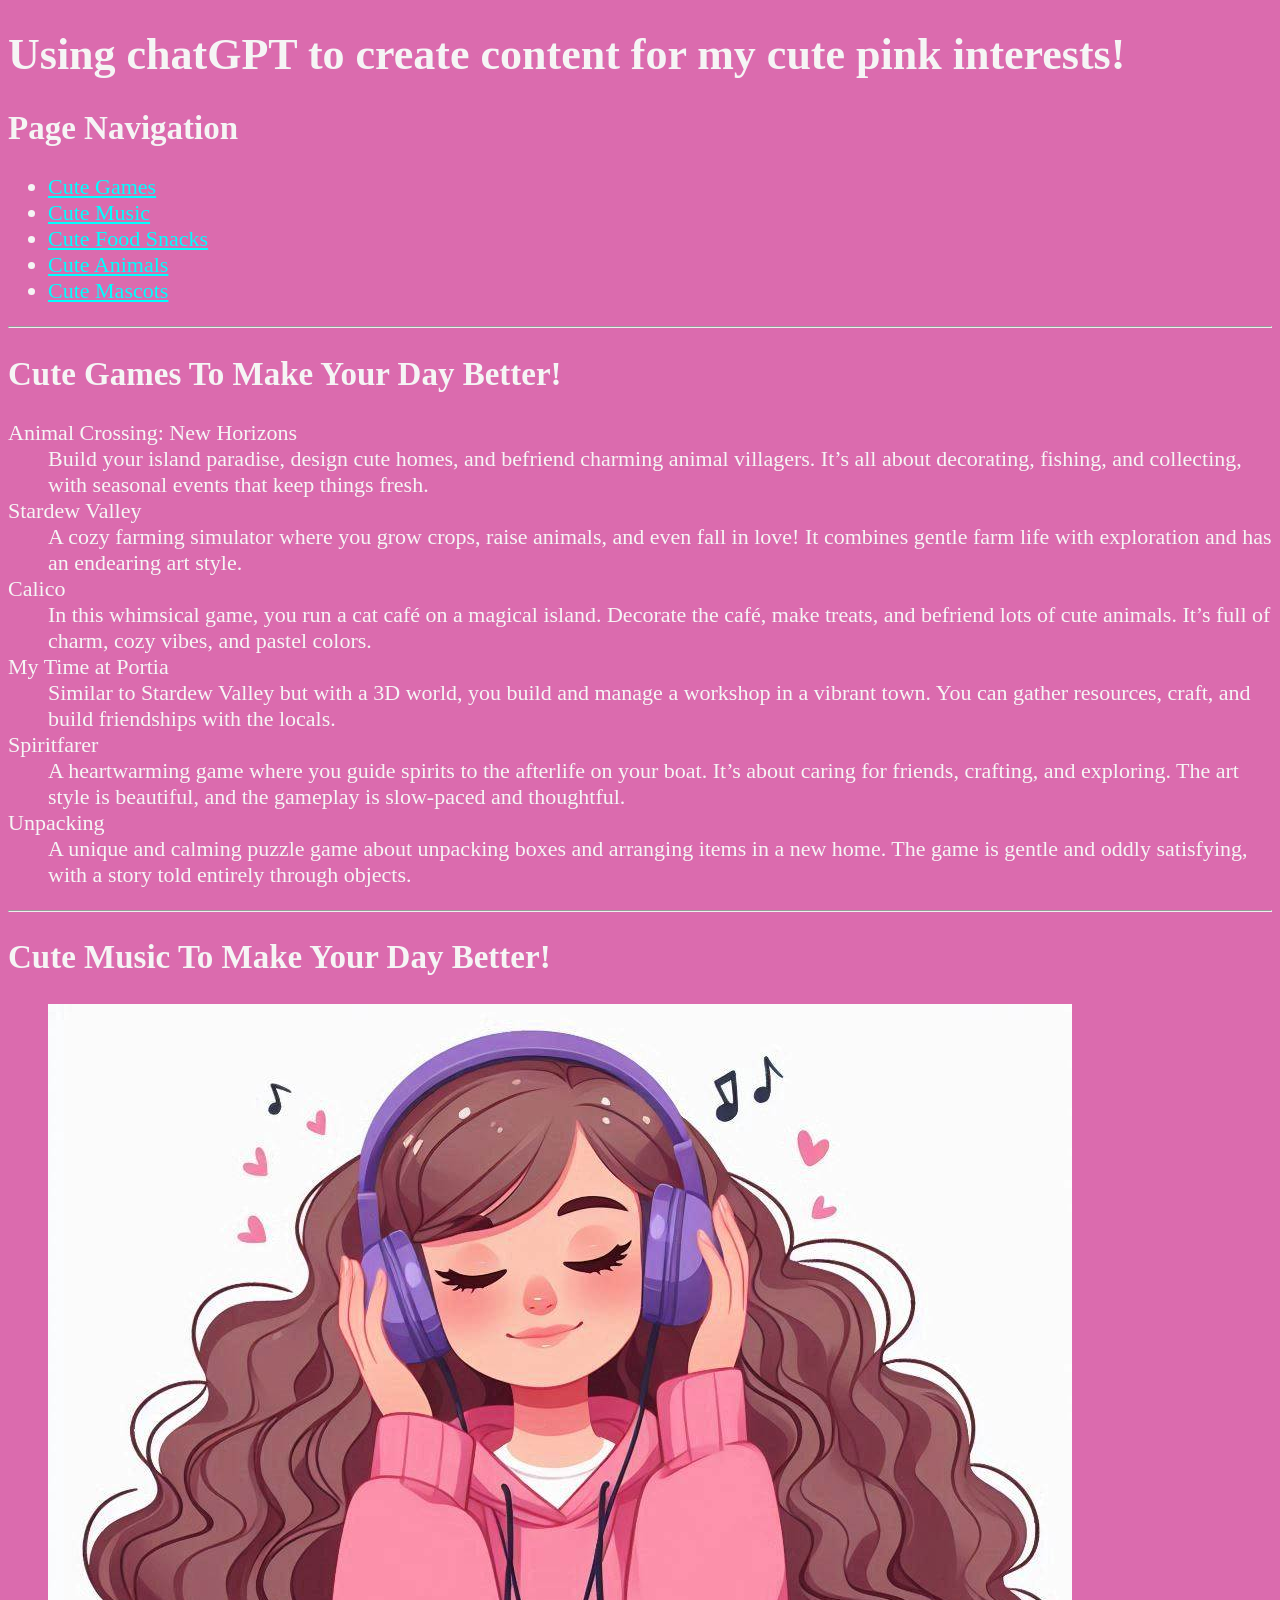
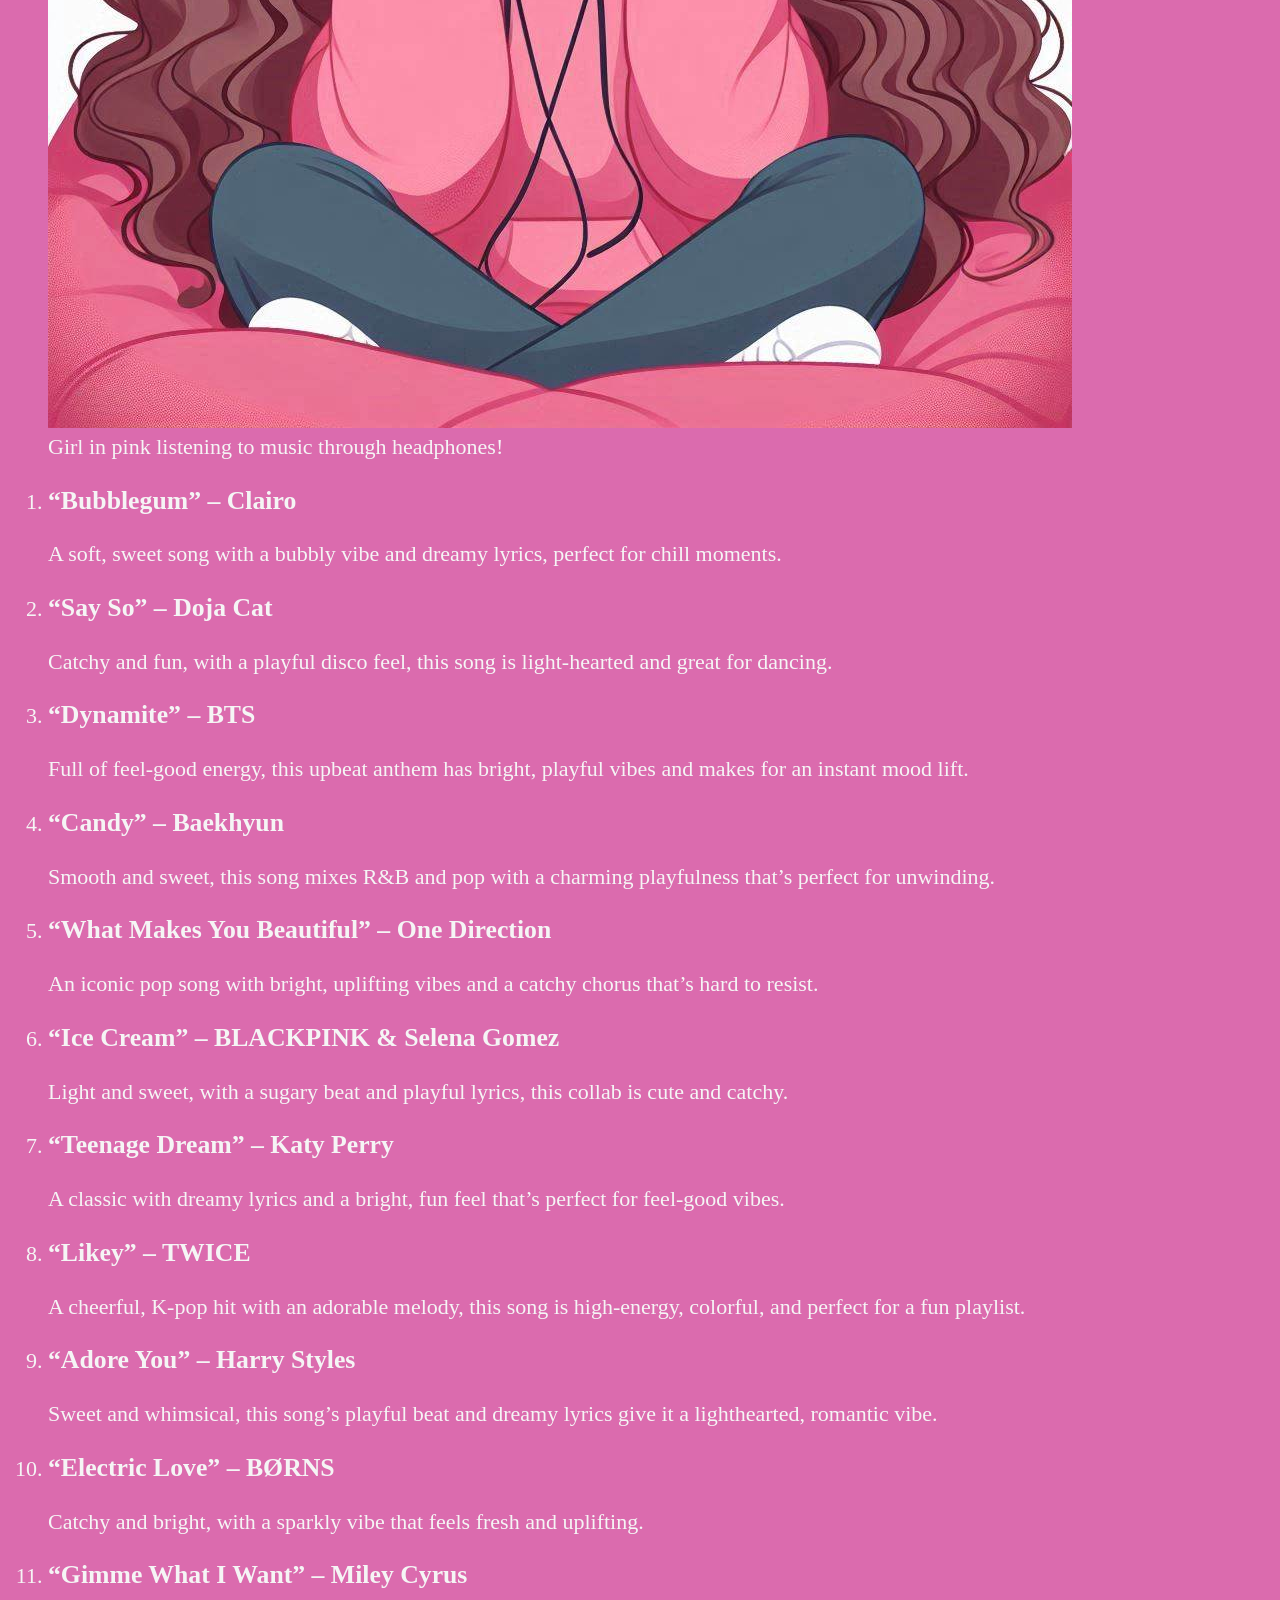
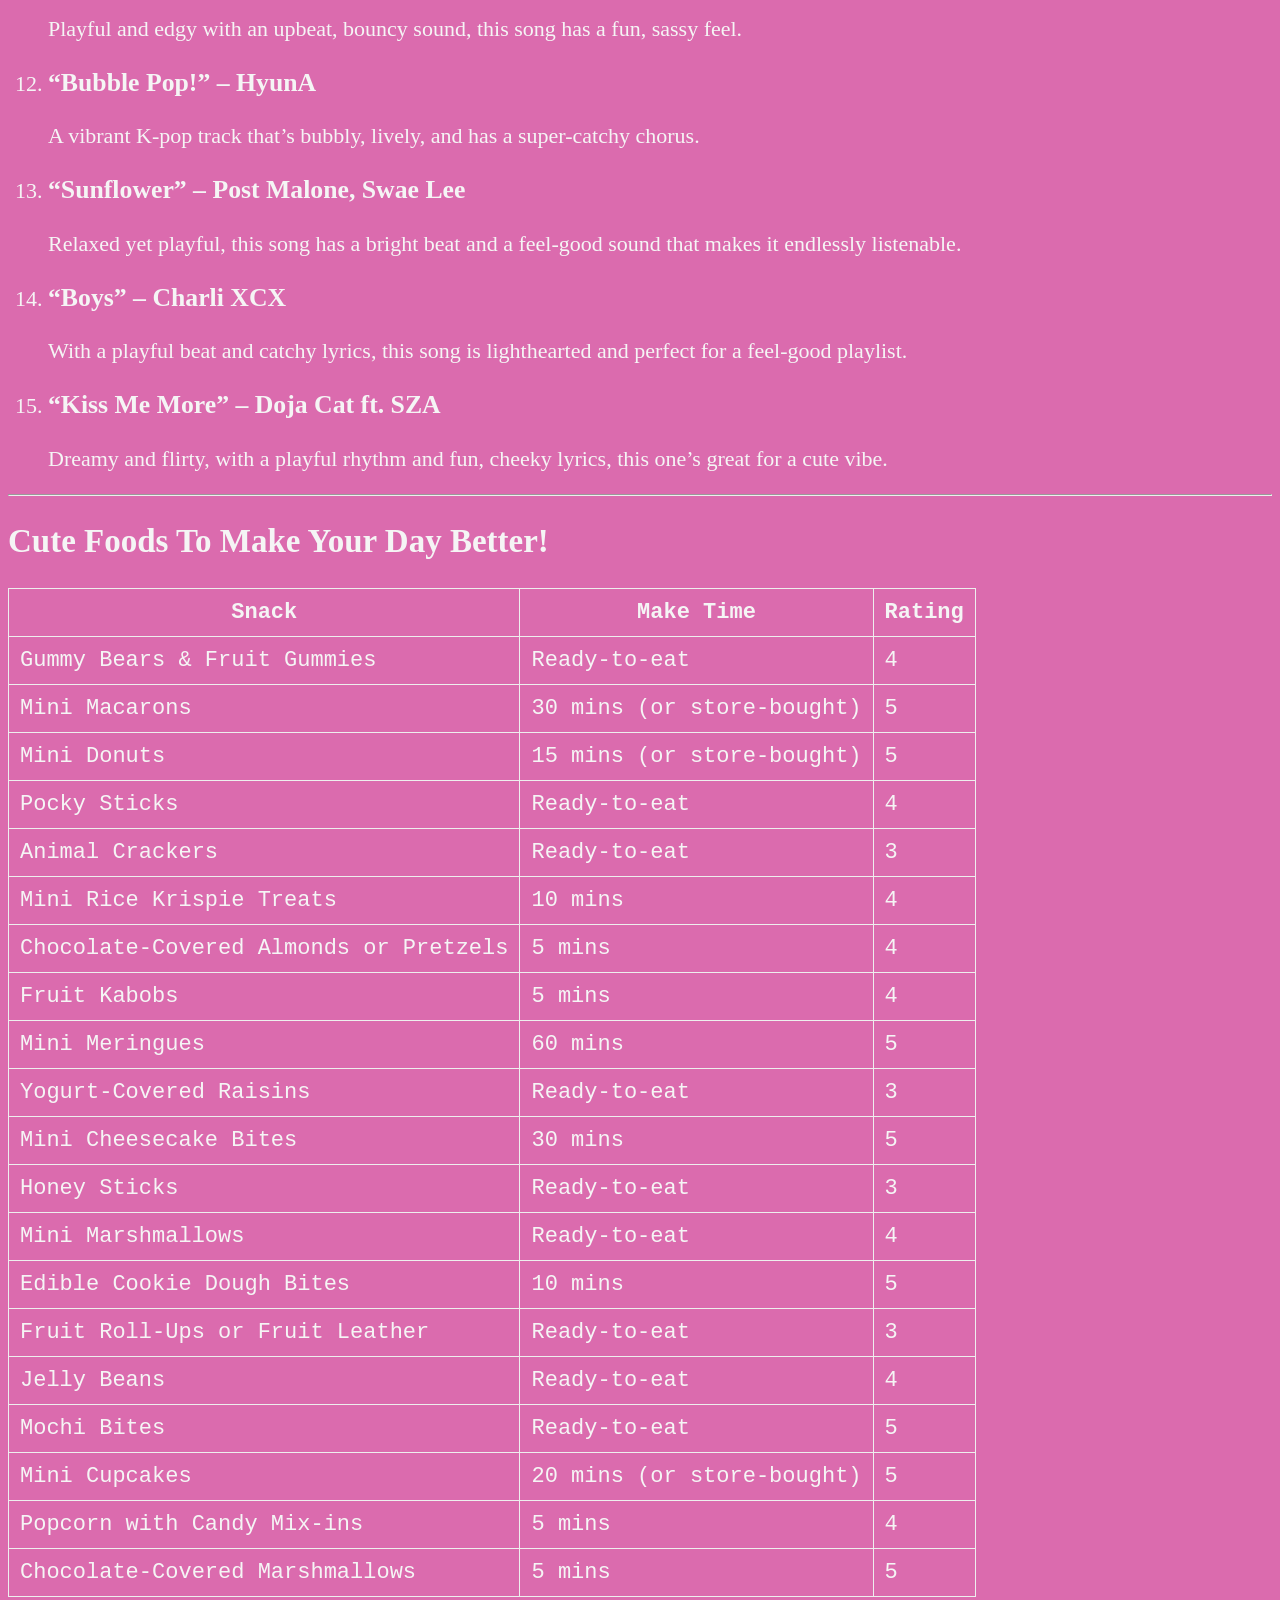
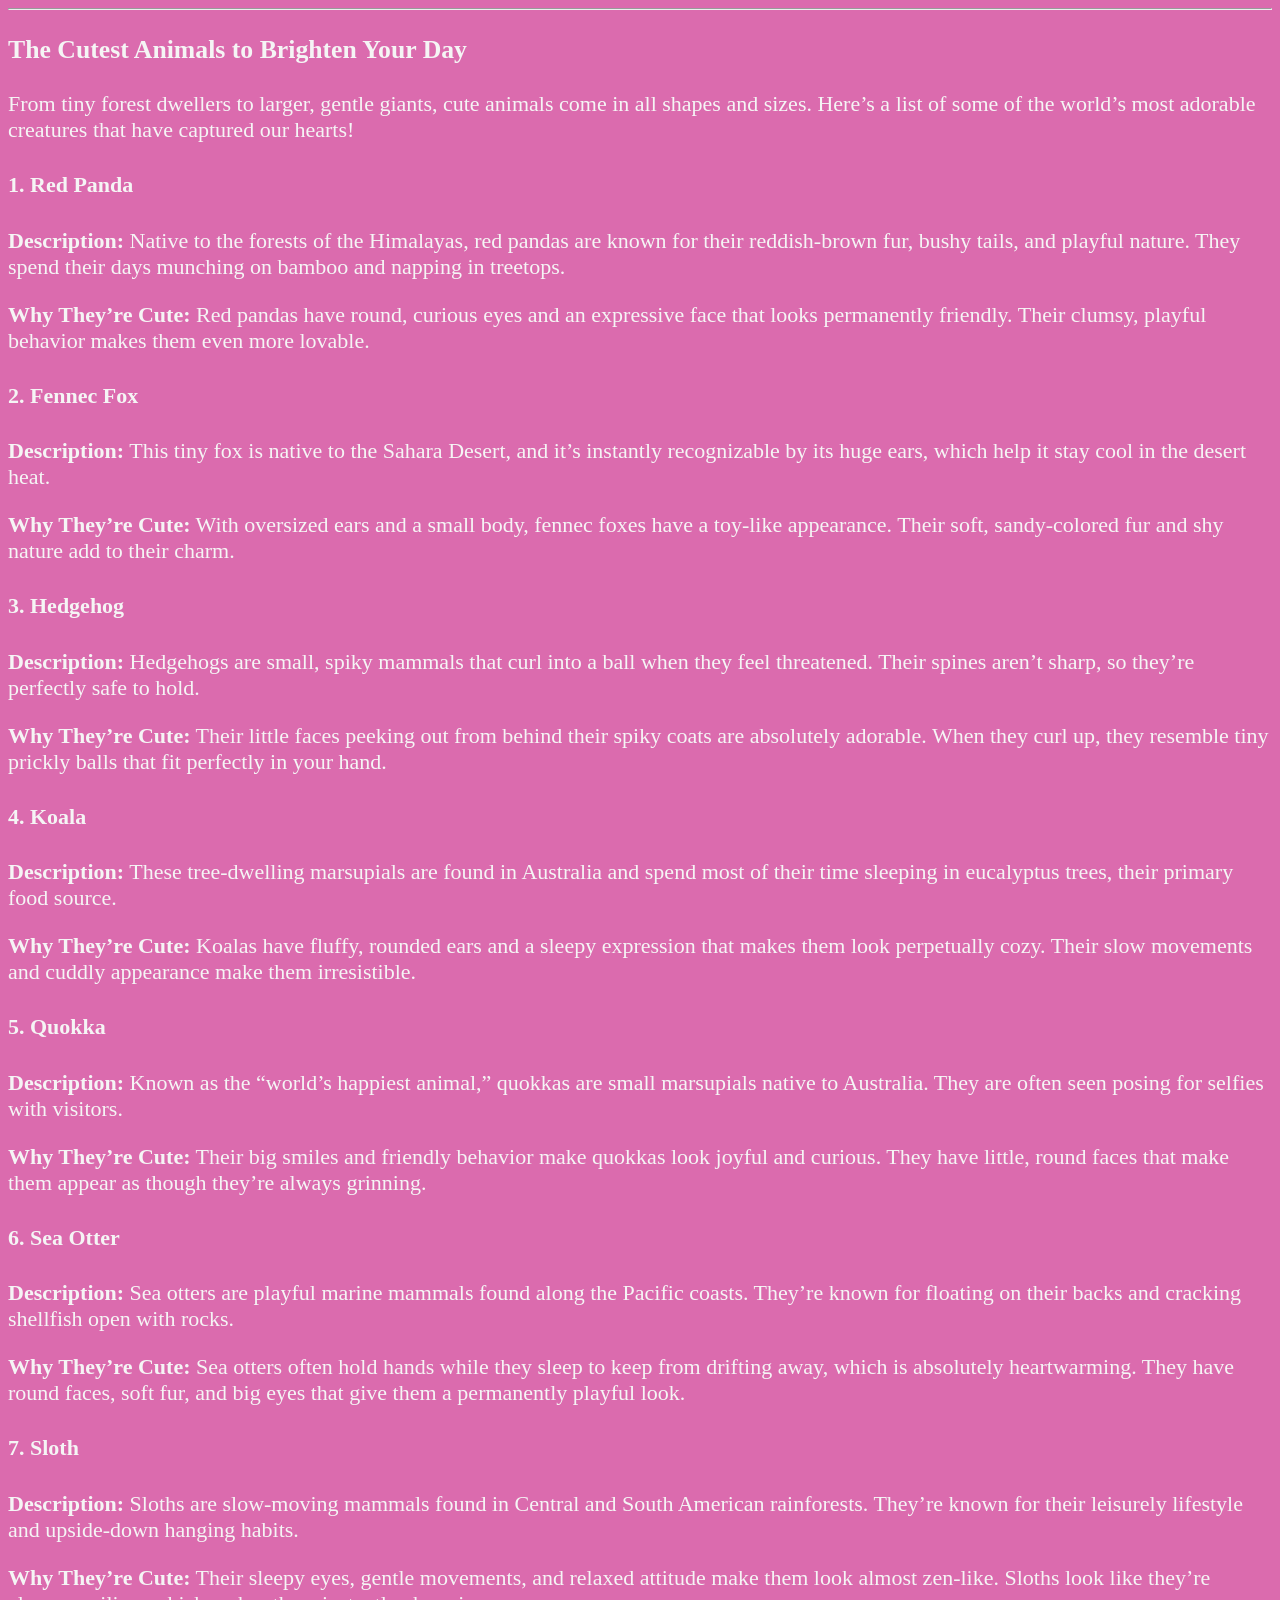
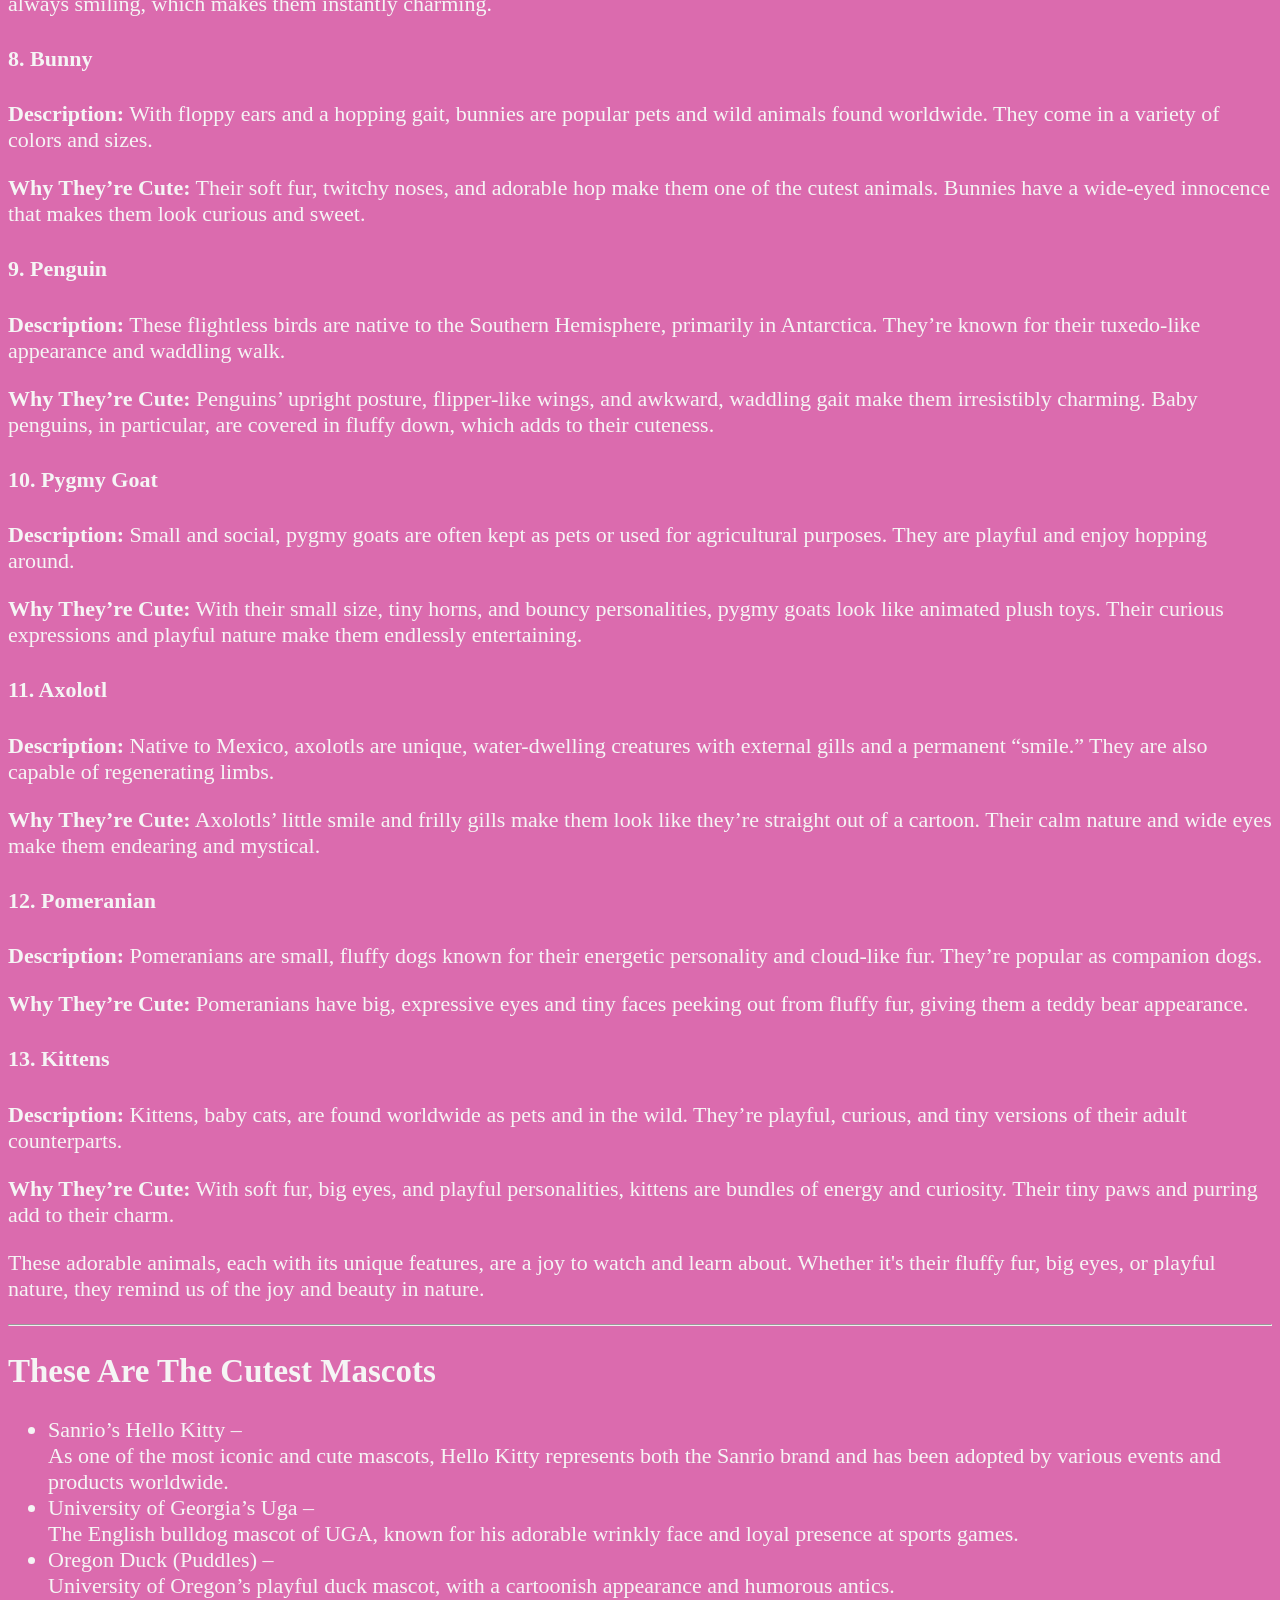
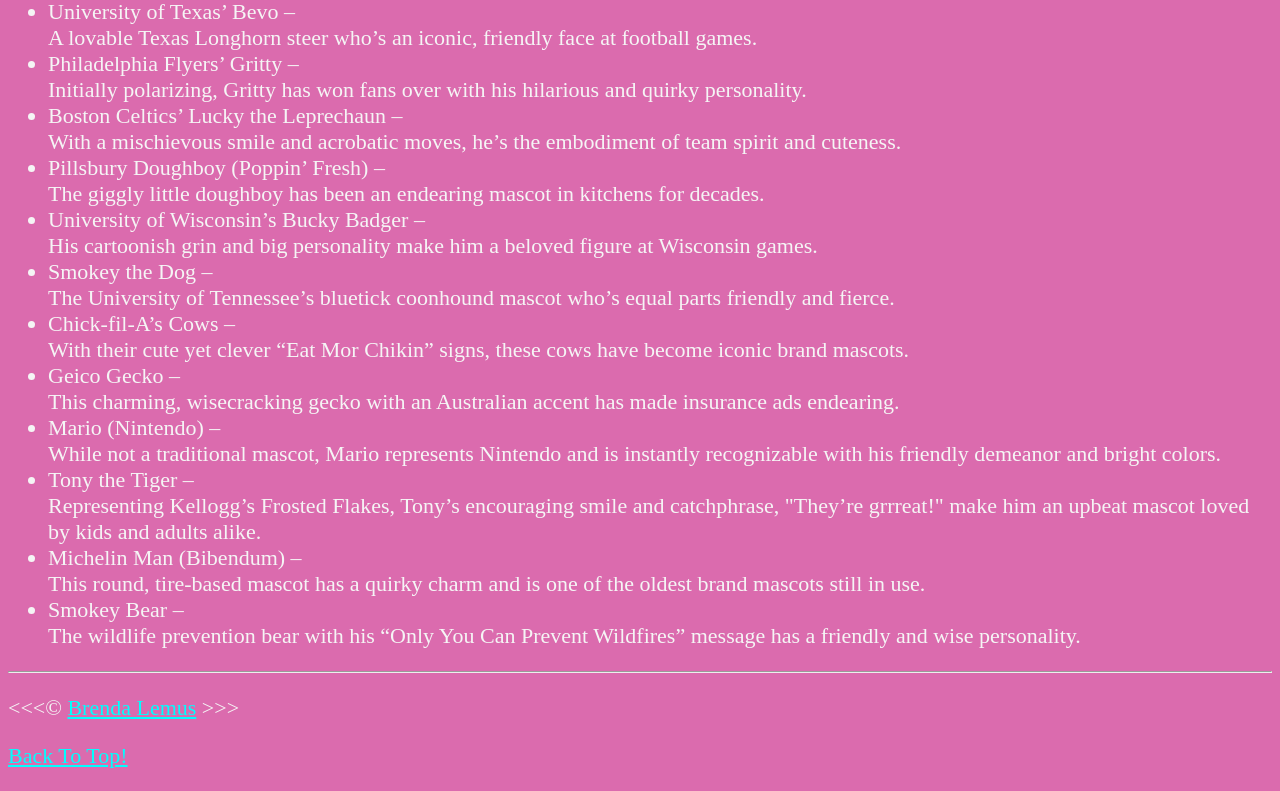
==== w3/index.html @ 87a9722c "index.html setup" ====
<!DOCTYPE html>
<html lang="en">
	<head>
		<meta charset="UTF-8">
		<meta name="viewport" content="width=device-width, initial-scale=1.0">
		<meta name="author" content="Brenda Lemus">
		<meta
			name="description" 
			content="Using chatGPT to create content for my cute pink interests!"		
		>
		<link rel="stylesheet" href="main.css" type="text/css">
		<title>Brenda's Webpage</title>
	</head>
	<body>
		<header>
			<h1>Using chatGPT to create content for my cute pink interests!</h1>
			<nav aria-label="primary-navigation">
				<h2>Page Navigation</h2>
				<ul>
					<li>
						<a href="#cutegames">Cute Games</a>
					</li>
					<li>
						<a href="#cutemusic">Cute Music</a>
					</li>
					<li>
						<a href="#cutefoods">Cute Food Snacks</a>
					</li>
					<li>
						<a href="#cuteanimals">Cute Animals</a>
					</li>
					<li>
						<a href="#cutemascots">Cute Mascots</a>
					</li>
				</ul>
			</nav>
		</header>

		<hr>

		<main>
			<section id="cutegames">
				<h2>Cute Games To Make Your Day Better!</h2>
				<dl>
					<dt>Animal Crossing: New Horizons</dt>
					<dd>
						Build your island paradise, design cute homes, and befriend charming animal villagers. It’s all about decorating, fishing, and collecting, with seasonal events that keep things fresh.
					</dd>

					<dt>Stardew Valley</dt>
					<dd>
						A cozy farming simulator where you grow crops, raise animals, and even fall in love! It combines gentle farm life with exploration and has an endearing art style.
					</dd>

					<dt>Calico</dt>
					<dd>
						In this whimsical game, you run a cat café on a magical island. Decorate the café, make treats, and befriend lots of cute animals. It’s full of charm, cozy vibes, and pastel colors.
					</dd>

					<dt>My Time at Portia</dt>
					<dd>
						Similar to Stardew Valley but with a 3D world, you build and manage a workshop in a vibrant town. You can gather resources, craft, and build friendships with the locals.
					</dd>

					<dt>Spiritfarer</dt>
					<dd>
						A heartwarming game where you guide spirits to the afterlife on your boat. It’s about caring for friends, crafting, and exploring. The art style is beautiful, and the gameplay is slow-paced and thoughtful.
					</dd>

					<dt>Unpacking</dt>
					<dd>
						A unique and calming puzzle game about unpacking boxes and arranging items in a new home. The game is gentle and oddly satisfying, with a story told entirely through objects.
					</dd>
				</dl>
			</section>
			
			<hr>

			<section id="cutemusic">
				<h2>Cute Music To Make Your Day Better!</h2>
				<figure>
					<img src="../img/pinkmusic.jpg" alt="girl in pink listening to music through headphones">
					<figcaption>Girl in pink listening to music through headphones!</figcaption>
				</figure>
				<ol>
					<li>
					  <h3><strong>“Bubblegum” – Clairo</strong></h3>
					  <p>A soft, sweet song with a bubbly vibe and dreamy lyrics, perfect for chill moments.</p>
					</li>
					<li>
					  <h3><strong>“Say So” – Doja Cat</strong></h3>
					  <p>Catchy and fun, with a playful disco feel, this song is light-hearted and great for dancing.</p>
					</li>
					<li>
					  <h3><strong>“Dynamite” – BTS</strong></h3>
					  <p>Full of feel-good energy, this upbeat anthem has bright, playful vibes and makes for an instant mood lift.</p>
					</li>
					<li>
					  <h3><strong>“Candy” – Baekhyun</strong></h3>
					  <p>Smooth and sweet, this song mixes R&B and pop with a charming playfulness that’s perfect for unwinding.</p>
					</li>
					<li>
					  <h3><strong>“What Makes You Beautiful” – One Direction</strong></h3>
					  <p>An iconic pop song with bright, uplifting vibes and a catchy chorus that’s hard to resist.</p>
					</li>
					<li>
					  <h3><strong>“Ice Cream” – BLACKPINK & Selena Gomez</strong></h3>
					  <p>Light and sweet, with a sugary beat and playful lyrics, this collab is cute and catchy.</p>
					</li>
					<li>
					  <h3><strong>“Teenage Dream” – Katy Perry</strong></h3>
					  <p>A classic with dreamy lyrics and a bright, fun feel that’s perfect for feel-good vibes.</p>
					</li>
					<li>
					  <h3><strong>“Likey” – TWICE</strong></h3>
					  <p>A cheerful, K-pop hit with an adorable melody, this song is high-energy, colorful, and perfect for a fun playlist.</p>
					</li>
					<li>
					  <h3><strong>“Adore You” – Harry Styles</strong></h3>
					  <p>Sweet and whimsical, this song’s playful beat and dreamy lyrics give it a lighthearted, romantic vibe.</p>
					</li>
					<li>
					  <h3><strong>“Electric Love” – BØRNS</strong></h3>
					  <p>Catchy and bright, with a sparkly vibe that feels fresh and uplifting.</p>
					</li>
					<li>
					  <h3><strong>“Gimme What I Want” – Miley Cyrus</strong></h3>
					  <p>Playful and edgy with an upbeat, bouncy sound, this song has a fun, sassy feel.</p>
					</li>
					<li>
					  <h3><strong>“Bubble Pop!” – HyunA</strong></h3>
					  <p>A vibrant K-pop track that’s bubbly, lively, and has a super-catchy chorus.</p>
					</li>
					<li>
					  <h3><strong>“Sunflower” – Post Malone, Swae Lee</strong></h3>
					  <p>Relaxed yet playful, this song has a bright beat and a feel-good sound that makes it endlessly listenable.</p>
					</li>
					<li>
					  <h3><strong>“Boys” – Charli XCX</strong></h3>
					  <p>With a playful beat and catchy lyrics, this song is lighthearted and perfect for a feel-good playlist.</p>
					</li>
					<li>
					  <h3><strong>“Kiss Me More” – Doja Cat ft. SZA</strong></h3>
					  <p>Dreamy and flirty, with a playful rhythm and fun, cheeky lyrics, this one’s great for a cute vibe.</p>
					</li>
				</ol>
			</section>

			<hr>

			<section id="cutefoods">
				<h2>Cute Foods To Make Your Day Better!</h2>


				<table>
					<tr>
						<th>Snack</th>
						<th>Make Time</th>
						<th>Rating</th>
					</tr>
					<tr>
						<td>Gummy Bears & Fruit Gummies</td>
						<td> Ready-to-eat</td>
						<td>4</td>
					</tr>
					<tr>
						<td>Mini Macarons</td>
						<td>30 mins (or store-bought)</td>
						<td>5</td>
					</tr>
					<tr>
						<td>Mini Donuts</td>
						<td>15 mins (or store-bought)</td>
						<td>5</td>
					</tr>
					<tr>
						<td>Pocky Sticks</td>
						<td>Ready-to-eat</td>
						<td>4</td>
					</tr>
					<tr>
						<td>Animal Crackers</td>
						<td>Ready-to-eat</td>
						<td>3</td>
					</tr>
					<tr>
						<td>Mini Rice Krispie Treats</td>
						<td>10 mins</td>
						<td>4</td>
					</tr>
					<tr>
						<td>Chocolate-Covered Almonds or Pretzels</td>
						<td>5 mins</td>
						<td>4</td>
					</tr>
					<tr>
						<td>Fruit Kabobs</td>
						<td>5 mins</td>
						<td>4</td>
					</tr>
					<tr>
						<td>Mini Meringues</td>
						<td>60 mins</td>
						<td>5</td>
					</tr>
					<tr>
						<td>Yogurt-Covered Raisins</td>
						<td>Ready-to-eat</td>
						<td>3</td>
					</tr>
					<tr>
						<td>Mini Cheesecake Bites</td>
						<td>30 mins</td>
						<td>5</td>
					</tr>
					<tr>
						<td>Honey Sticks</td>
						<td>Ready-to-eat</td>
						<td>3</td>
					</tr>
					<tr>
						<td>Mini Marshmallows</td>
						<td>Ready-to-eat</td>
						<td>4</td>
					</tr>
					<tr>
						<td>Edible Cookie Dough Bites</td>
						<td>10 mins</td>
						<td>5</td>
					</tr>
					<tr>
						<td>Fruit Roll-Ups or Fruit Leather</td>
						<td>Ready-to-eat</td>
						<td>3</td>
					</tr>
					<tr>
						<td>Jelly Beans</td>
						<td>Ready-to-eat</td>
						<td>4</td>
					</tr>
					<tr>
						<td>Mochi Bites</td>
						<td>Ready-to-eat</td>
						<td>5</td>
					</tr>
					<tr>
						<td>Mini Cupcakes</td>
						<td>20 mins (or store-bought)</td>
						<td>5</td>
					</tr>
					<tr>
						<td>Popcorn with Candy Mix-ins</td>
						<td>5 mins</td>
						<td>4</td>
					</tr>
					<tr>
						<td>Chocolate-Covered Marshmallows</td>
						<td>5 mins</td>
						<td>5</td>
					</tr>
				</table>
			</section>

			<hr>

			<article id="cuteanimals">
				<h3>The Cutest Animals to Brighten Your Day</h3>
				<p>From tiny forest dwellers to larger, gentle giants, cute animals come in all shapes and sizes. Here’s a list of some of the world’s most adorable creatures that have captured our hearts!</p>
			  
				<h4>1. Red Panda</h4>
				<p><strong>Description:</strong> Native to the forests of the Himalayas, red pandas are known for their reddish-brown fur, bushy tails, and playful nature. They spend their days munching on bamboo and napping in treetops.</p>
				<p><strong>Why They’re Cute:</strong> Red pandas have round, curious eyes and an expressive face that looks permanently friendly. Their clumsy, playful behavior makes them even more lovable.</p>
			  
				<h4>2. Fennec Fox</h4>
				<p><strong>Description:</strong> This tiny fox is native to the Sahara Desert, and it’s instantly recognizable by its huge ears, which help it stay cool in the desert heat.</p>
				<p><strong>Why They’re Cute:</strong> With oversized ears and a small body, fennec foxes have a toy-like appearance. Their soft, sandy-colored fur and shy nature add to their charm.</p>
			  
				<h4>3. Hedgehog</h4>
				<p><strong>Description:</strong> Hedgehogs are small, spiky mammals that curl into a ball when they feel threatened. Their spines aren’t sharp, so they’re perfectly safe to hold.</p>
				<p><strong>Why They’re Cute:</strong> Their little faces peeking out from behind their spiky coats are absolutely adorable. When they curl up, they resemble tiny prickly balls that fit perfectly in your hand.</p>
			  
				<h4>4. Koala</h4>
				<p><strong>Description:</strong> These tree-dwelling marsupials are found in Australia and spend most of their time sleeping in eucalyptus trees, their primary food source.</p>
				<p><strong>Why They’re Cute:</strong> Koalas have fluffy, rounded ears and a sleepy expression that makes them look perpetually cozy. Their slow movements and cuddly appearance make them irresistible.</p>
			  
				<h4>5. Quokka</h4>
				<p><strong>Description:</strong> Known as the “world’s happiest animal,” quokkas are small marsupials native to Australia. They are often seen posing for selfies with visitors.</p>
				<p><strong>Why They’re Cute:</strong> Their big smiles and friendly behavior make quokkas look joyful and curious. They have little, round faces that make them appear as though they’re always grinning.</p>
			  
				<h4>6. Sea Otter</h4>
				<p><strong>Description:</strong> Sea otters are playful marine mammals found along the Pacific coasts. They’re known for floating on their backs and cracking shellfish open with rocks.</p>
				<p><strong>Why They’re Cute:</strong> Sea otters often hold hands while they sleep to keep from drifting away, which is absolutely heartwarming. They have round faces, soft fur, and big eyes that give them a permanently playful look.</p>
			  
				<h4>7. Sloth</h4>
				<p><strong>Description:</strong> Sloths are slow-moving mammals found in Central and South American rainforests. They’re known for their leisurely lifestyle and upside-down hanging habits.</p>
				<p><strong>Why They’re Cute:</strong> Their sleepy eyes, gentle movements, and relaxed attitude make them look almost zen-like. Sloths look like they’re always smiling, which makes them instantly charming.</p>
			  
				<h4>8. Bunny</h4>
				<p><strong>Description:</strong> With floppy ears and a hopping gait, bunnies are popular pets and wild animals found worldwide. They come in a variety of colors and sizes.</p>
				<p><strong>Why They’re Cute:</strong> Their soft fur, twitchy noses, and adorable hop make them one of the cutest animals. Bunnies have a wide-eyed innocence that makes them look curious and sweet.</p>
			  
				<h4>9. Penguin</h4>
				<p><strong>Description:</strong> These flightless birds are native to the Southern Hemisphere, primarily in Antarctica. They’re known for their tuxedo-like appearance and waddling walk.</p>
				<p><strong>Why They’re Cute:</strong> Penguins’ upright posture, flipper-like wings, and awkward, waddling gait make them irresistibly charming. Baby penguins, in particular, are covered in fluffy down, which adds to their cuteness.</p>
			  
				<h4>10. Pygmy Goat</h4>
				<p><strong>Description:</strong> Small and social, pygmy goats are often kept as pets or used for agricultural purposes. They are playful and enjoy hopping around.</p>
				<p><strong>Why They’re Cute:</strong> With their small size, tiny horns, and bouncy personalities, pygmy goats look like animated plush toys. Their curious expressions and playful nature make them endlessly entertaining.</p>
			  
				<h4>11. Axolotl</h4>
				<p><strong>Description:</strong> Native to Mexico, axolotls are unique, water-dwelling creatures with external gills and a permanent “smile.” They are also capable of regenerating limbs.</p>
				<p><strong>Why They’re Cute:</strong> Axolotls’ little smile and frilly gills make them look like they’re straight out of a cartoon. Their calm nature and wide eyes make them endearing and mystical.</p>
			  
				<h4>12. Pomeranian</h4>
				<p><strong>Description:</strong> Pomeranians are small, fluffy dogs known for their energetic personality and cloud-like fur. They’re popular as companion dogs.</p>
				<p><strong>Why They’re Cute:</strong> Pomeranians have big, expressive eyes and tiny faces peeking out from fluffy fur, giving them a teddy bear appearance.</p>
			  
				<h4>13. Kittens</h4>
				<p><strong>Description:</strong> Kittens, baby cats, are found worldwide as pets and in the wild. They’re playful, curious, and tiny versions of their adult counterparts.</p>
				<p><strong>Why They’re Cute:</strong> With soft fur, big eyes, and playful personalities, kittens are bundles of energy and curiosity. Their tiny paws and purring add to their charm.</p>
			  
				<p>These adorable animals, each with its unique features, are a joy to watch and learn about. Whether it's their fluffy fur, big eyes, or playful nature, they remind us of the joy and beauty in nature.</p>
			  </article>

			  <hr>

			  <section id="cutemascots">
				<h2>These Are The Cutest Mascots</h2>
				<ul>
					<li>
						Sanrio’s Hello Kitty – 
						<br>
						As one of the most iconic and cute mascots, Hello Kitty represents both the Sanrio brand and has been adopted by various events and products worldwide.
					</li>
					<li>
						University of Georgia’s Uga – 
						<br>
						The English bulldog mascot of UGA, known for his adorable wrinkly face and loyal presence at sports games.
					</li>
					<li>
						Oregon Duck (Puddles) – 
						<br>
						University of Oregon’s playful duck mascot, with a cartoonish appearance and humorous antics.
					</li>
					<li>
						University of Texas’ Bevo – 
						<br>
						A lovable Texas Longhorn steer who’s an iconic, friendly face at football games.
					</li>
					<li>
						Philadelphia Flyers’ Gritty – 
						<br>
						Initially polarizing, Gritty has won fans over with his hilarious and quirky personality.
					</li>
					<li>
						Boston Celtics’ Lucky the Leprechaun – 
						<br>
						With a mischievous smile and acrobatic moves, he’s the embodiment of team spirit and cuteness.
					</li>
					<li>
						Pillsbury Doughboy (Poppin’ Fresh) – 
						<br>
						The giggly little doughboy has been an endearing mascot in kitchens for decades.
					</li>
					<li>
						University of Wisconsin’s Bucky Badger – 
						<br>
						His cartoonish grin and big personality make him a beloved figure at Wisconsin games.
					</li>
					<li>
						Smokey the Dog – 
						<br>
						The University of Tennessee’s bluetick coonhound mascot who’s equal parts friendly and fierce.
					</li>
					<li>
						Chick-fil-A’s Cows – 
						<br>
						With their cute yet clever “Eat Mor Chikin” signs, these cows have become iconic brand mascots.
					</li>
					<li>
						Geico Gecko – 
						<br>
						This charming, wisecracking gecko with an Australian accent has made insurance ads endearing.
					</li>
					<li>
						Mario (Nintendo) – 
						<br>
						While not a traditional mascot, Mario represents Nintendo and is instantly recognizable with his friendly demeanor and bright colors.
					</li>
					<li>
						Tony the Tiger – 
						<br>
						Representing Kellogg’s Frosted Flakes, Tony’s encouraging smile and catchphrase, "They’re grrreat!" make him an upbeat mascot loved by kids and adults alike.
					</li>
					<li>
						Michelin Man (Bibendum) – 
						<br>
						This round, tire-based mascot has a quirky charm and is one of the oldest brand mascots still in use.
					</li>
					<li>
						Smokey Bear – 
						<br>
						The wildlife prevention bear with his “Only You Can Prevent Wildfires” message has a friendly and wise personality.
					</li>
				  </ul>
			  </section>
		</main>

		<hr>

		<footer>
			<p>
				&lt;&lt;&lt;&copy;
				<a href="about.html" target="_blank">Brenda Lemus</a>
				&gt;&gt;&gt;
			</p>
			<p>
				<a href="#">Back To Top!</a>
			</p>
		</footer>
    </body>
</html>
---- w3/main.css ----
html {
    font-size: 22px;
}

body {
    background-color: #db6bae;
    color: whitesmoke;
}
a { 
    color: aqua;
}

a:visited {
    color: rgb(250, 213, 233);
}

a:hover,:active {
    color: blue;
}

table, tr, th, td, caption {
    border: 1px solid #eee;
    font-family: 'Courier New', Courier, monospace;
    border-collapse: collapse;
    padding: 0.5rem;
}
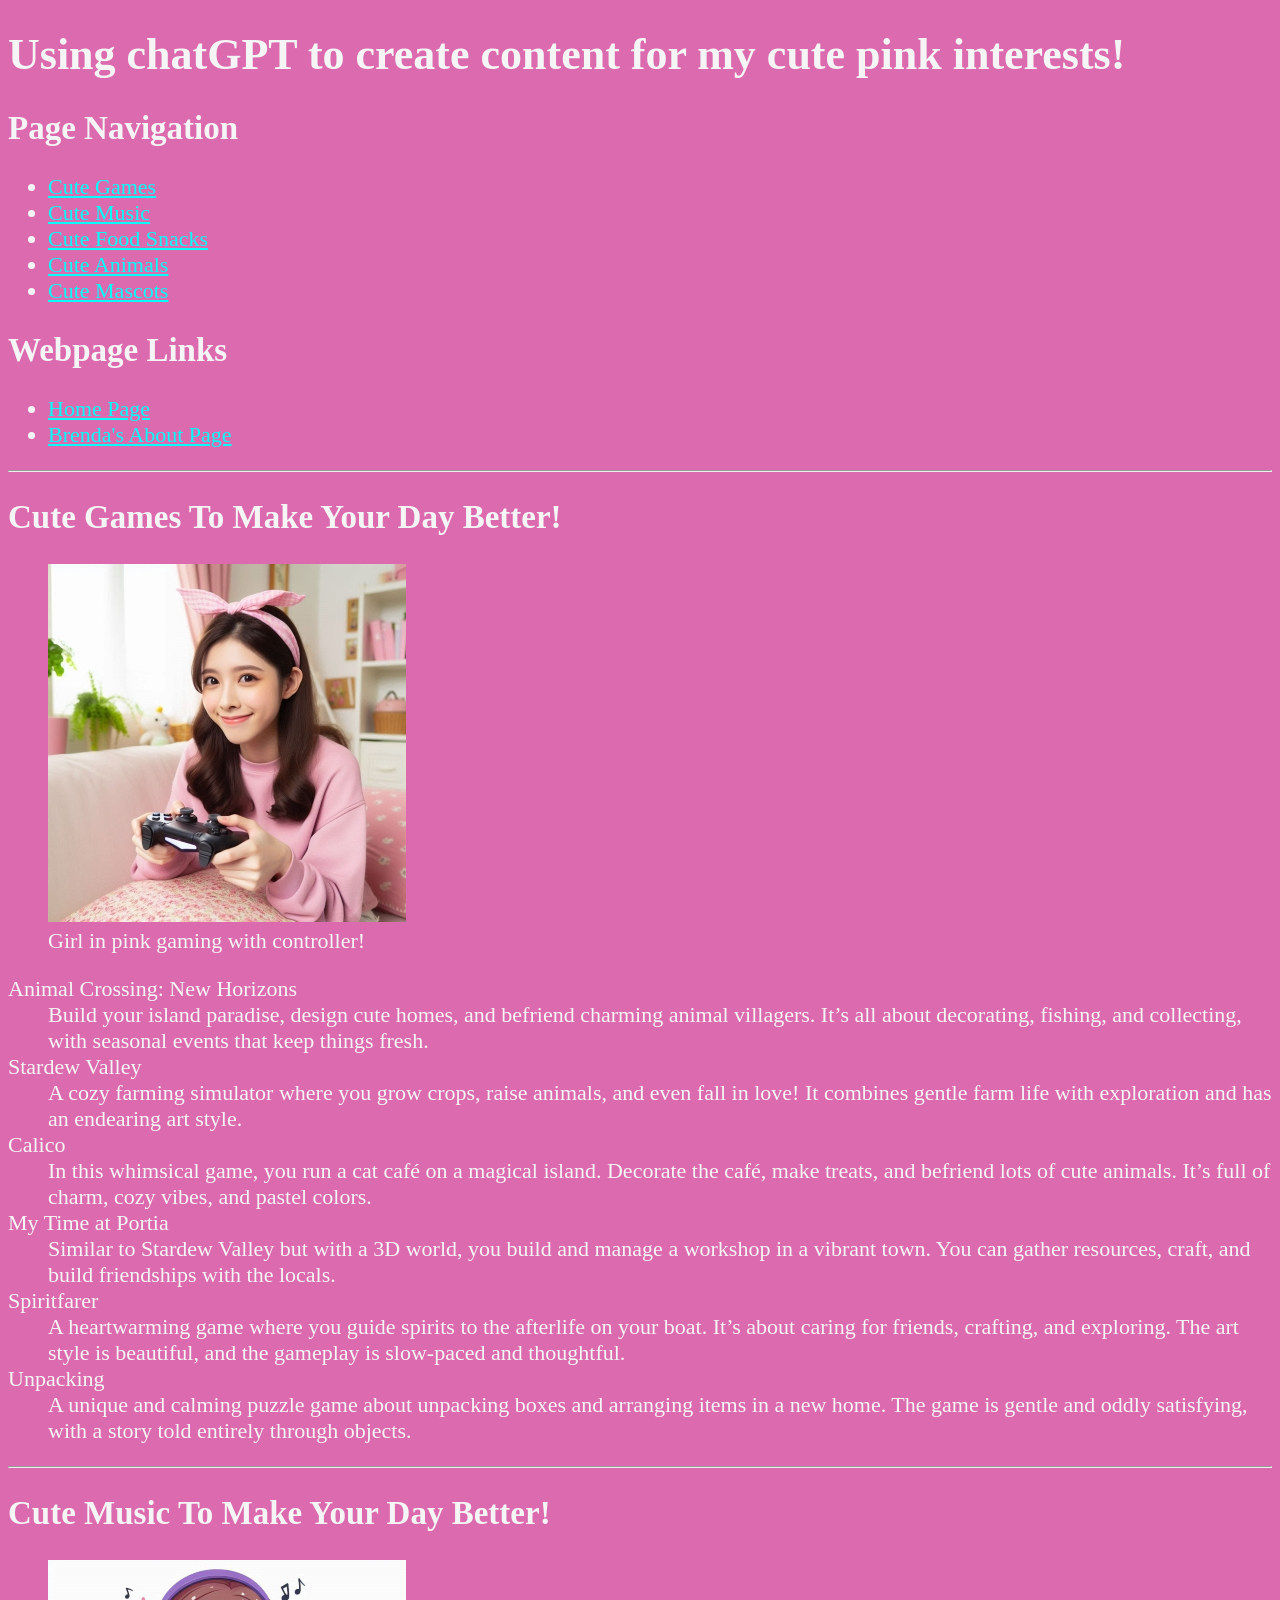
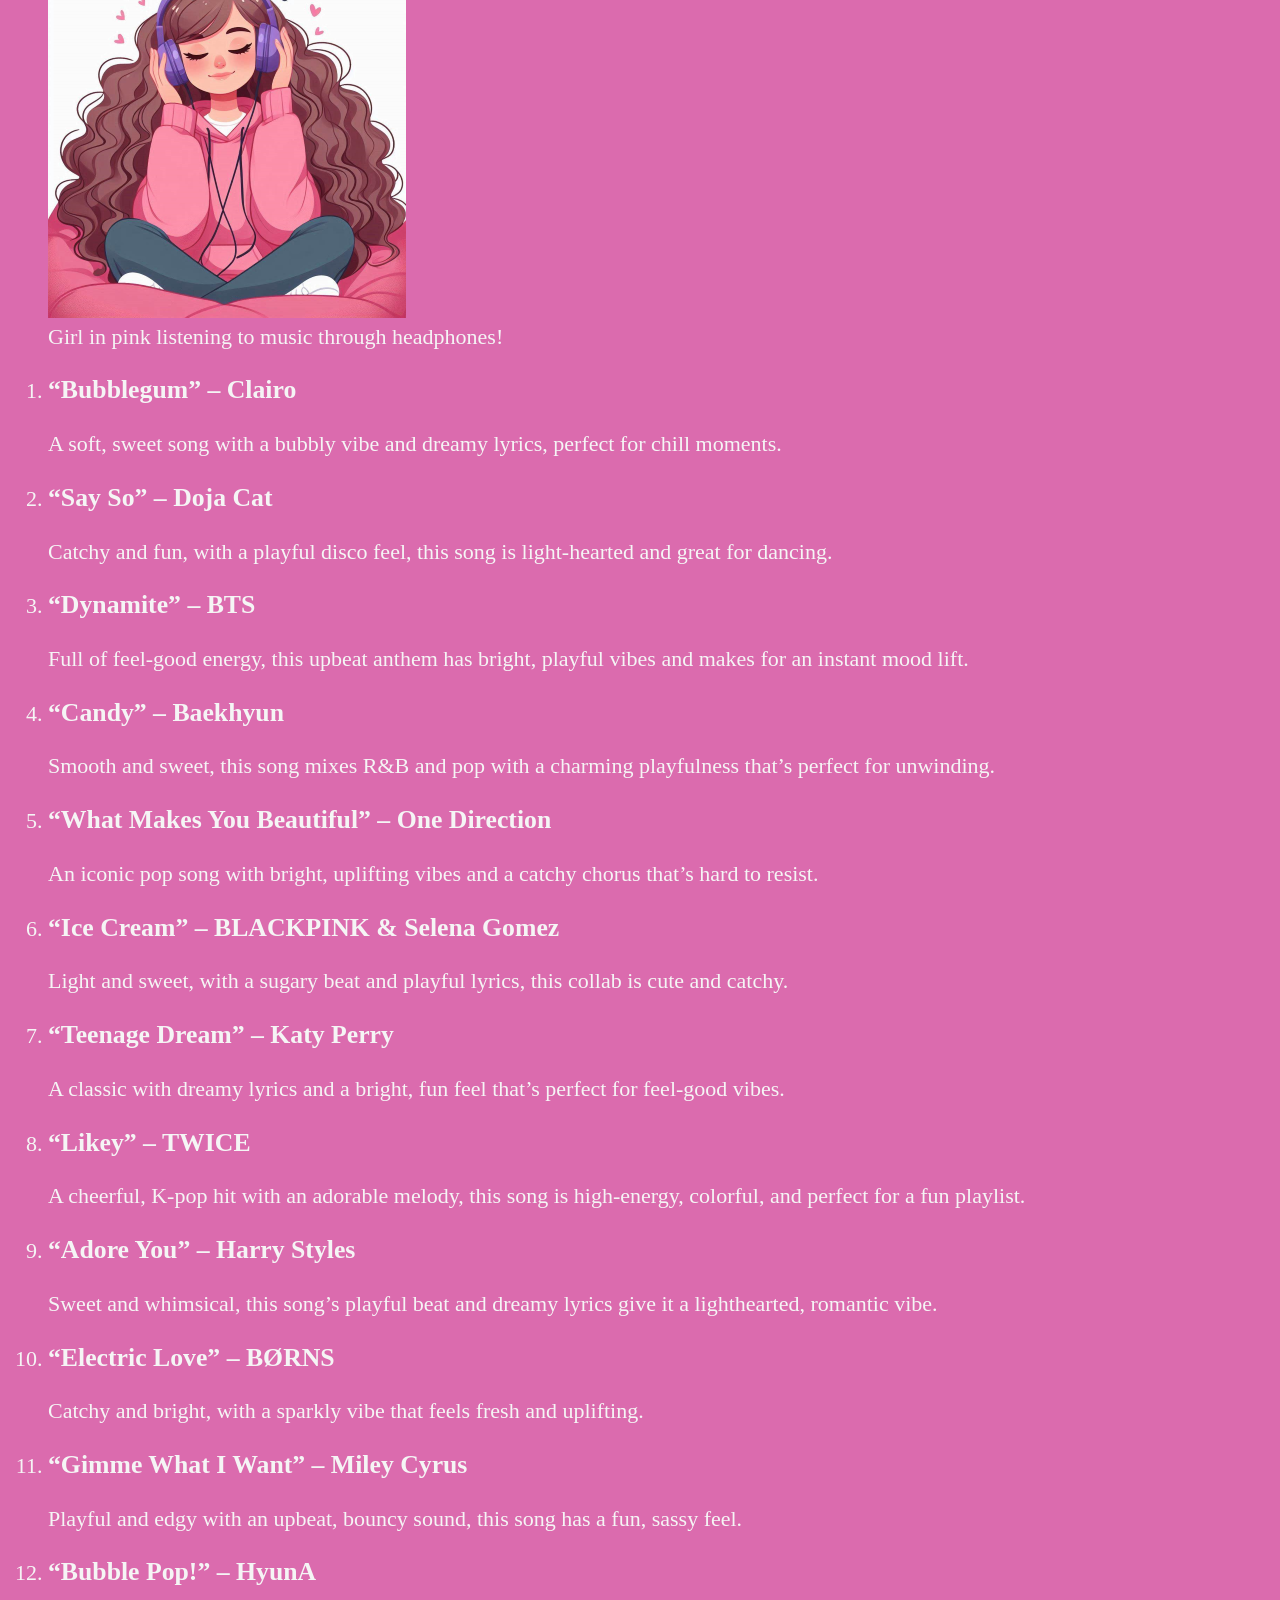
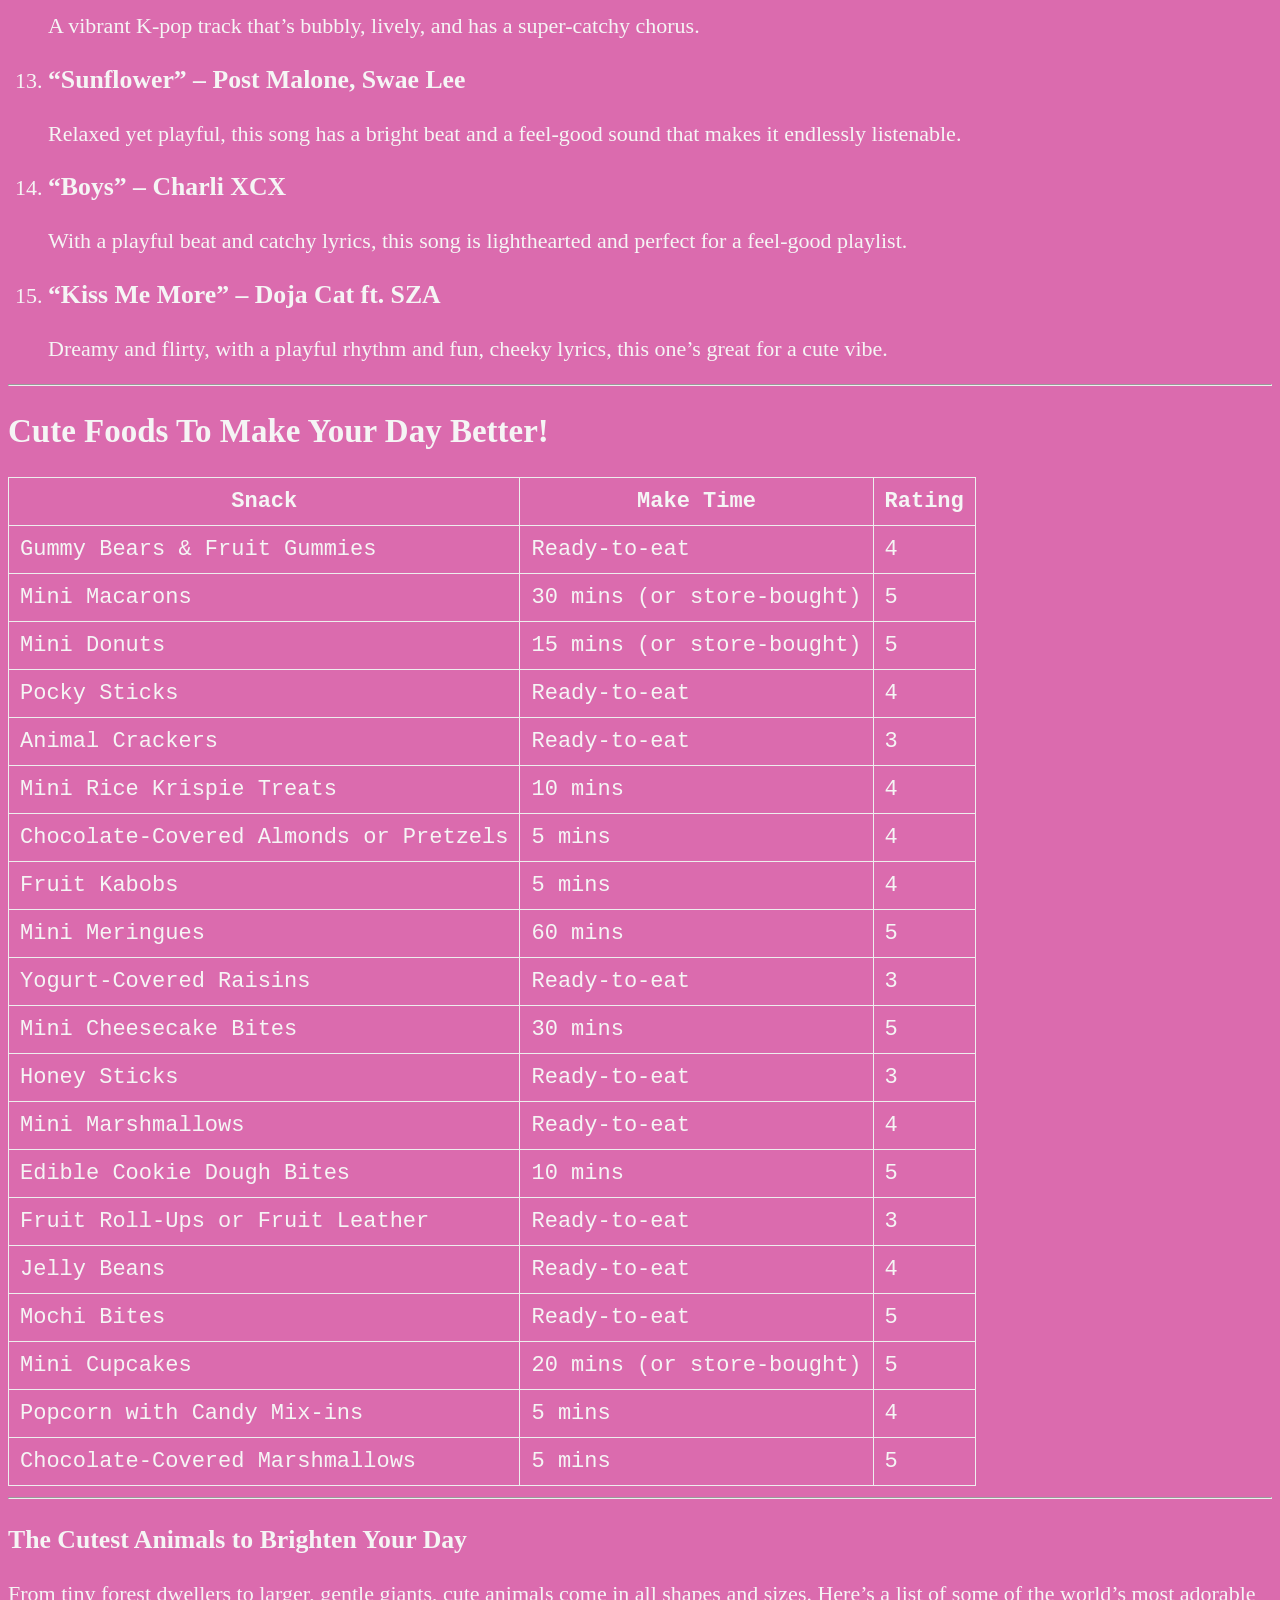
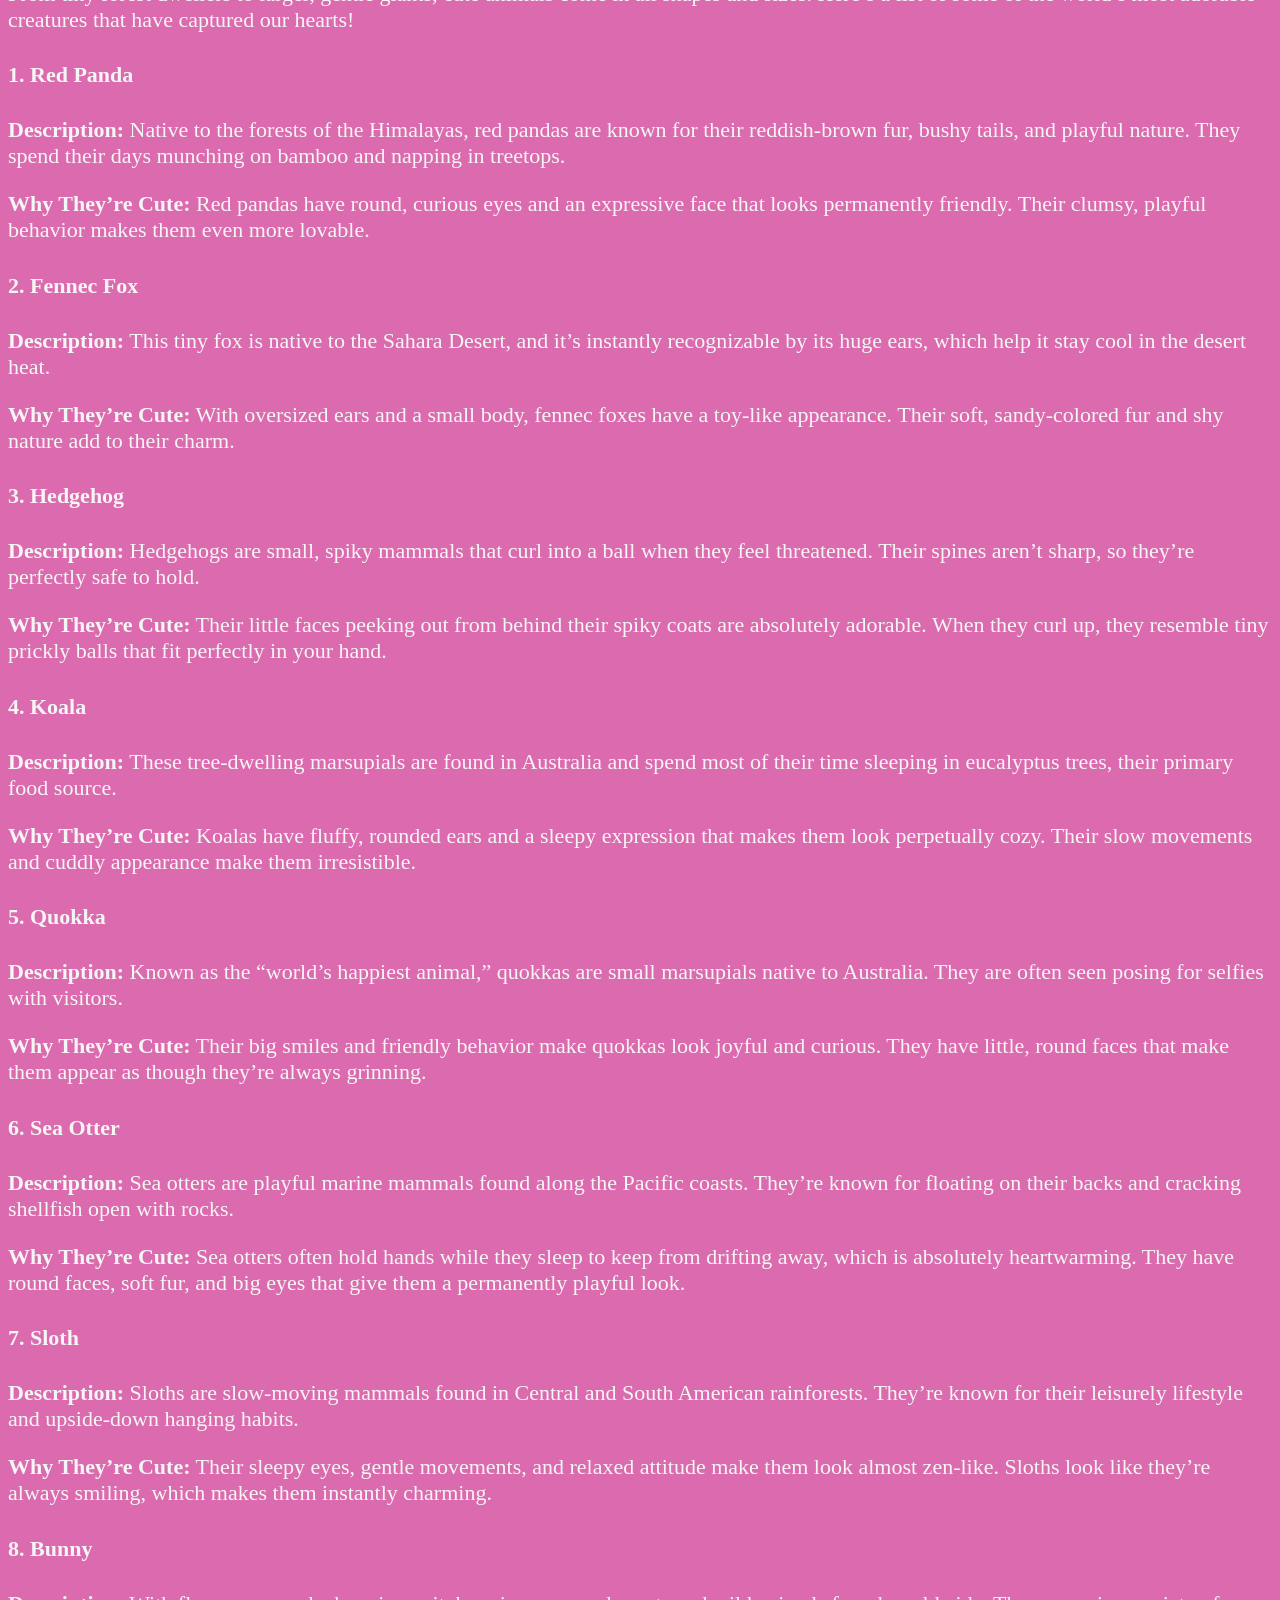
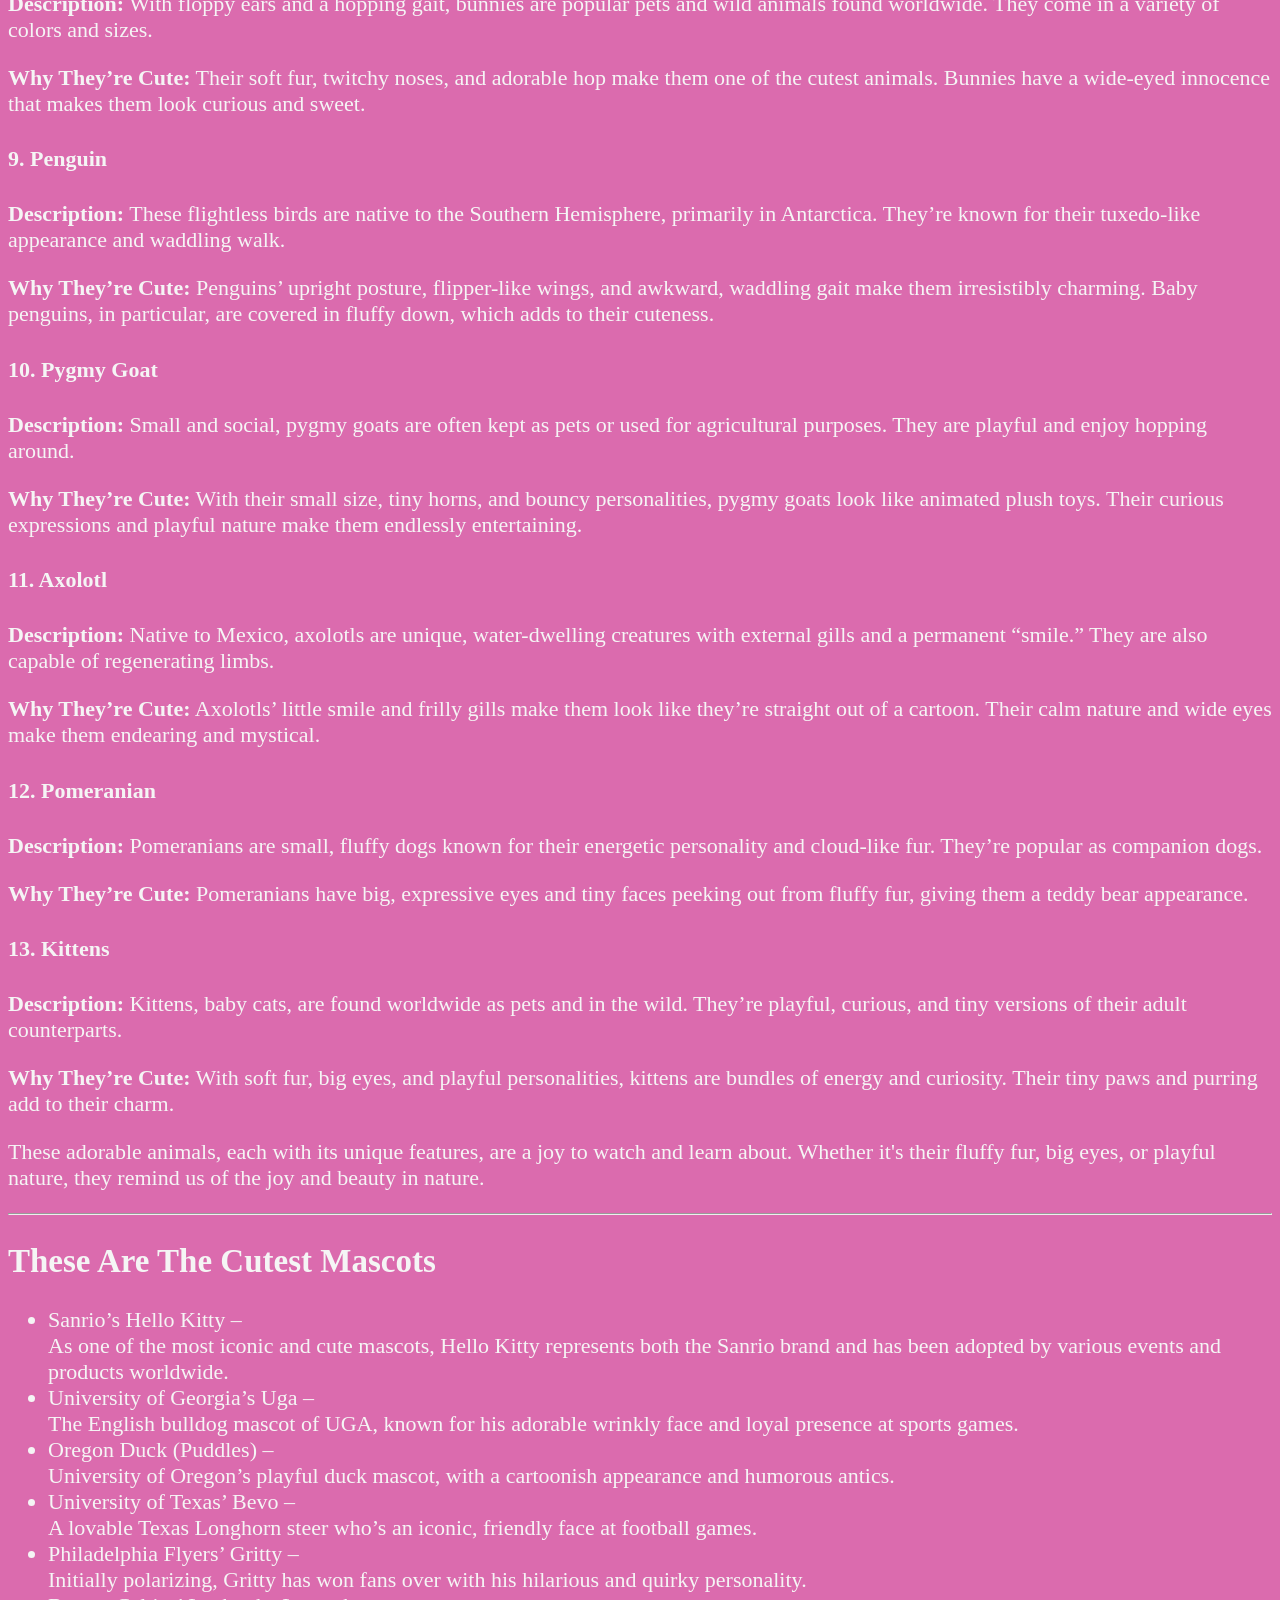
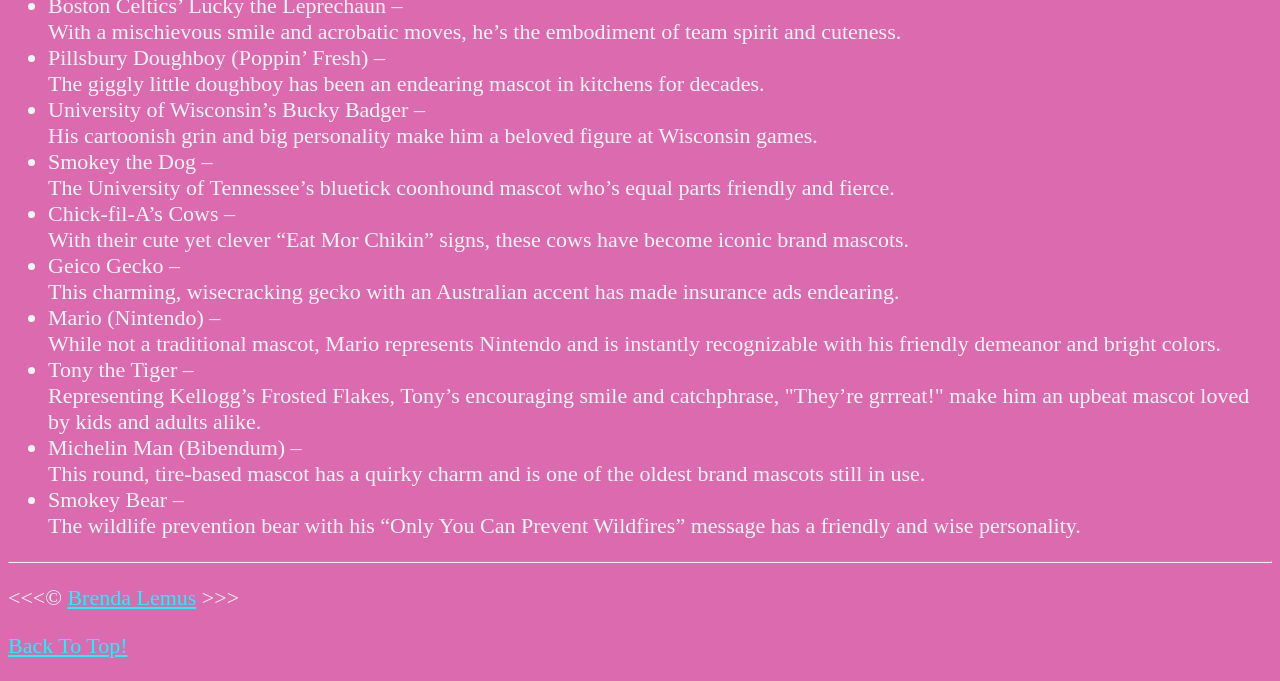
==== commit 8256d7d8: "about.html complete" ====
--- a/w3/index.html
+++ b/w3/index.html
@@ -34,6 +34,17 @@
 					</li>
 				</ul>
 			</nav>
+			<nav aria-label="secondary-navigation">
+				<h2>Webpage Links</h2>
+				<ul>
+					<li>
+						<a href="index.html">Home Page</a>
+					</li>
+					<li>
+						<a href="about.html">Brenda's About Page</a>
+					</li>
+				</ul>
+			</nav>
 		</header>
 
 		<hr>
@@ -41,6 +52,10 @@
 		<main>
 			<section id="cutegames">
 				<h2>Cute Games To Make Your Day Better!</h2>
+				<figure>
+					<img src="../img/pinkgamer.jpg" alt="Girl in pink gaming with controller">
+					<figcaption>Girl in pink gaming with controller!</figcaption>
+				</figure>
 				<dl>
 					<dt>Animal Crossing: New Horizons</dt>
 					<dd>
@@ -79,7 +94,7 @@
 			<section id="cutemusic">
 				<h2>Cute Music To Make Your Day Better!</h2>
 				<figure>
-					<img src="../img/pinkmusic.jpg" alt="girl in pink listening to music through headphones">
+					<img src="../img/pinkmusic.png" alt="girl in pink listening to music through headphones">
 					<figcaption>Girl in pink listening to music through headphones!</figcaption>
 				</figure>
 				<ol>
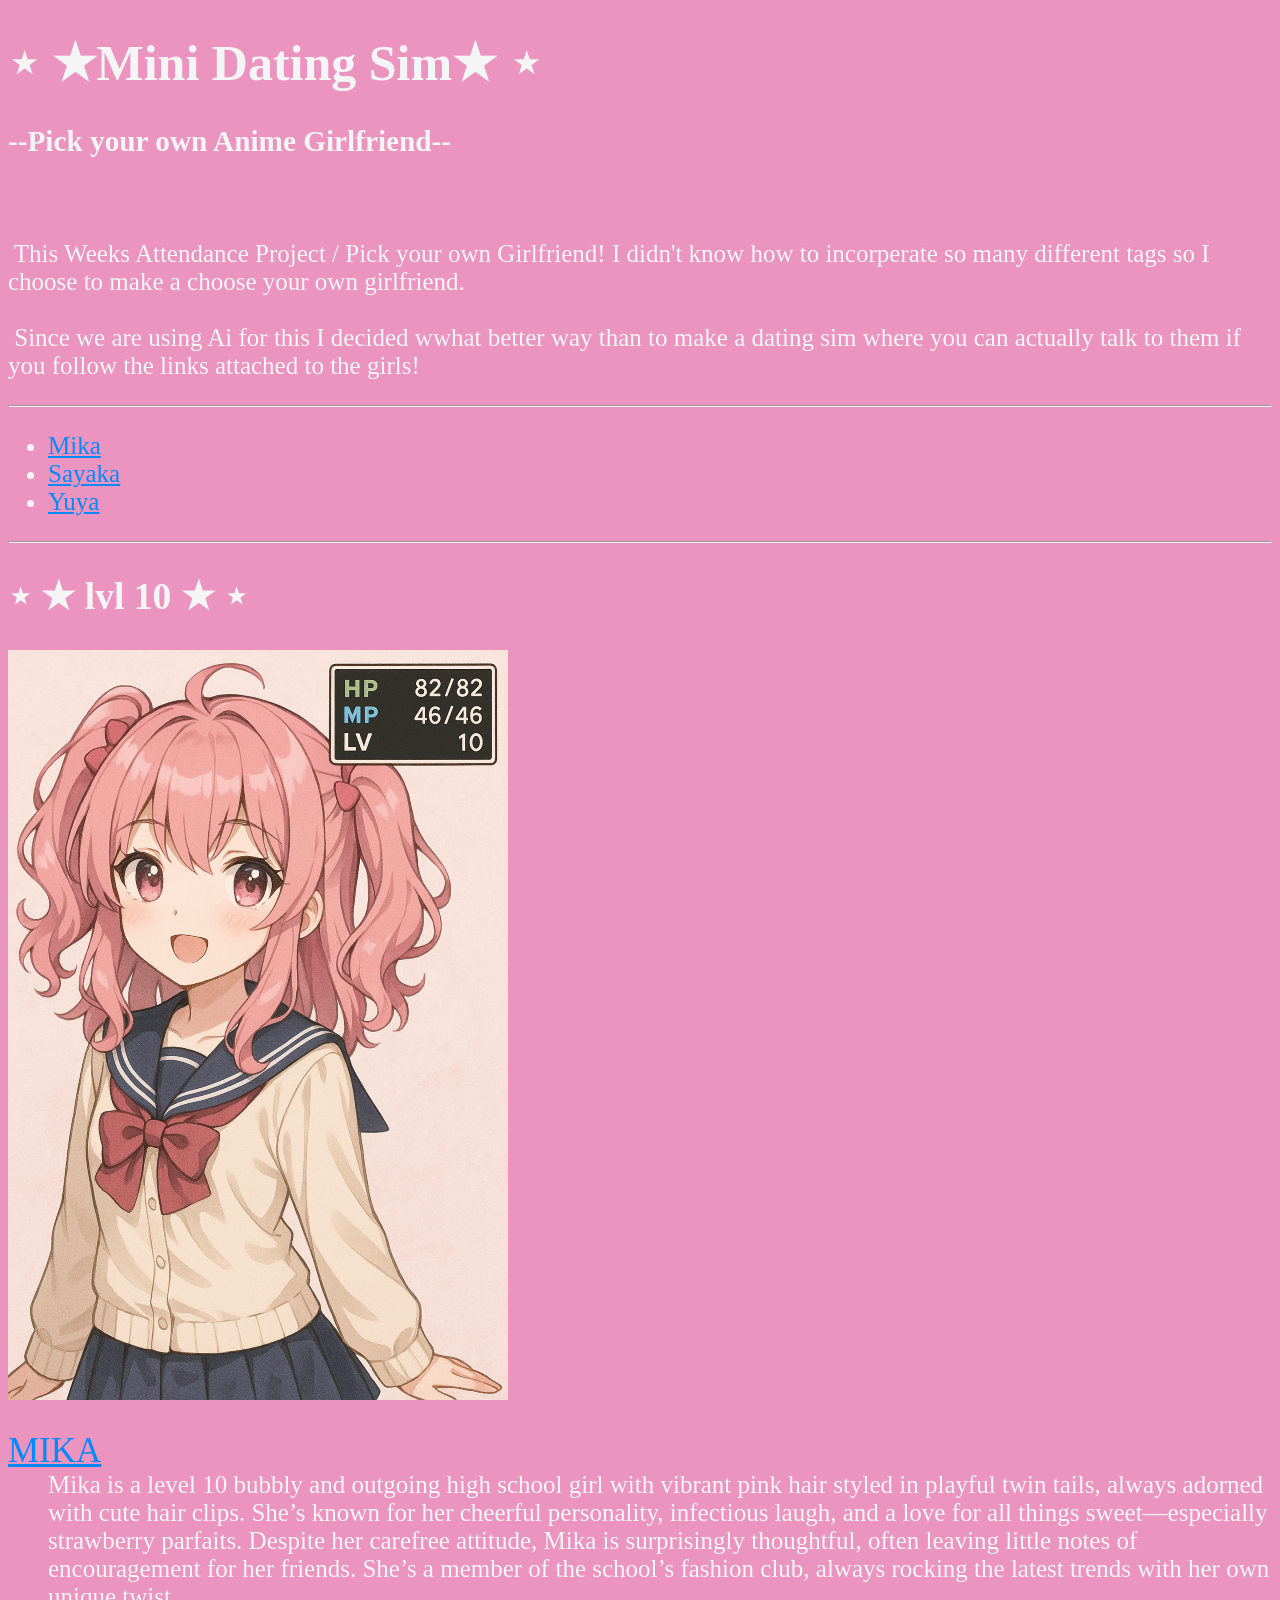
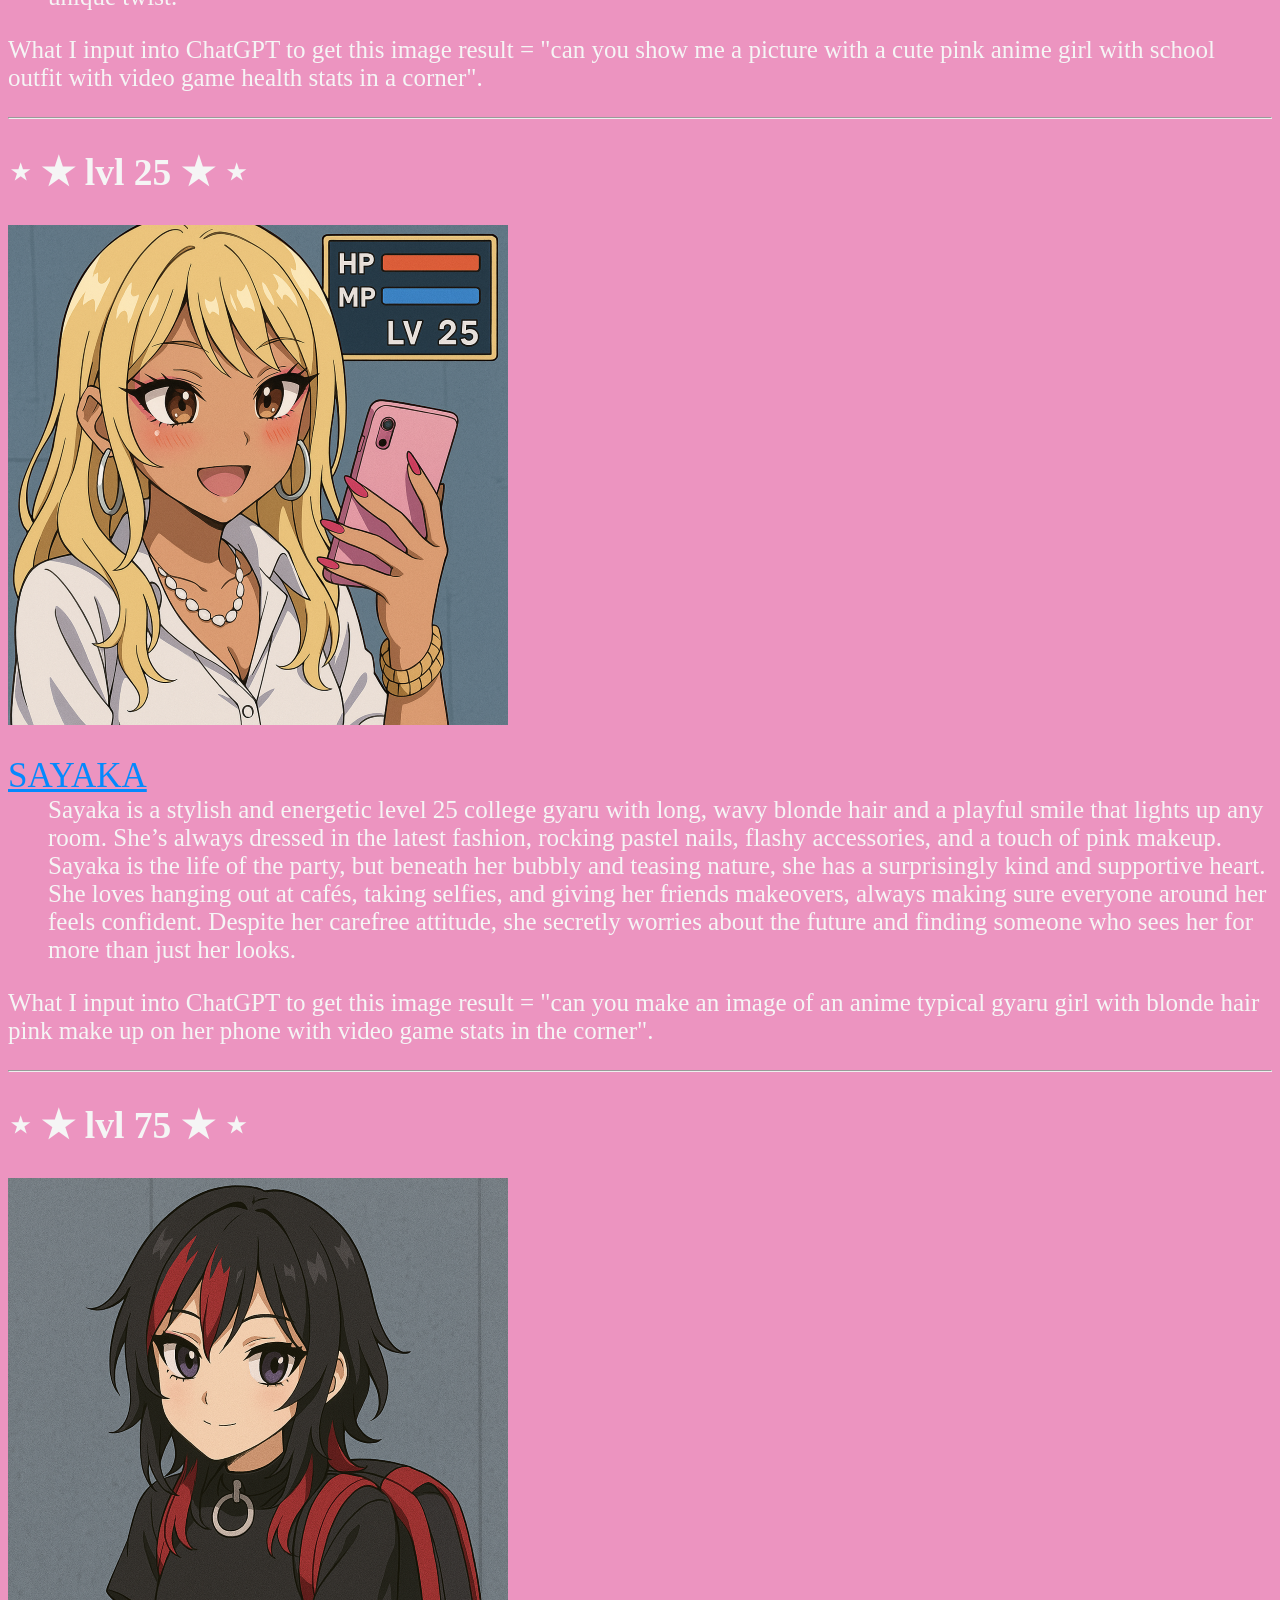
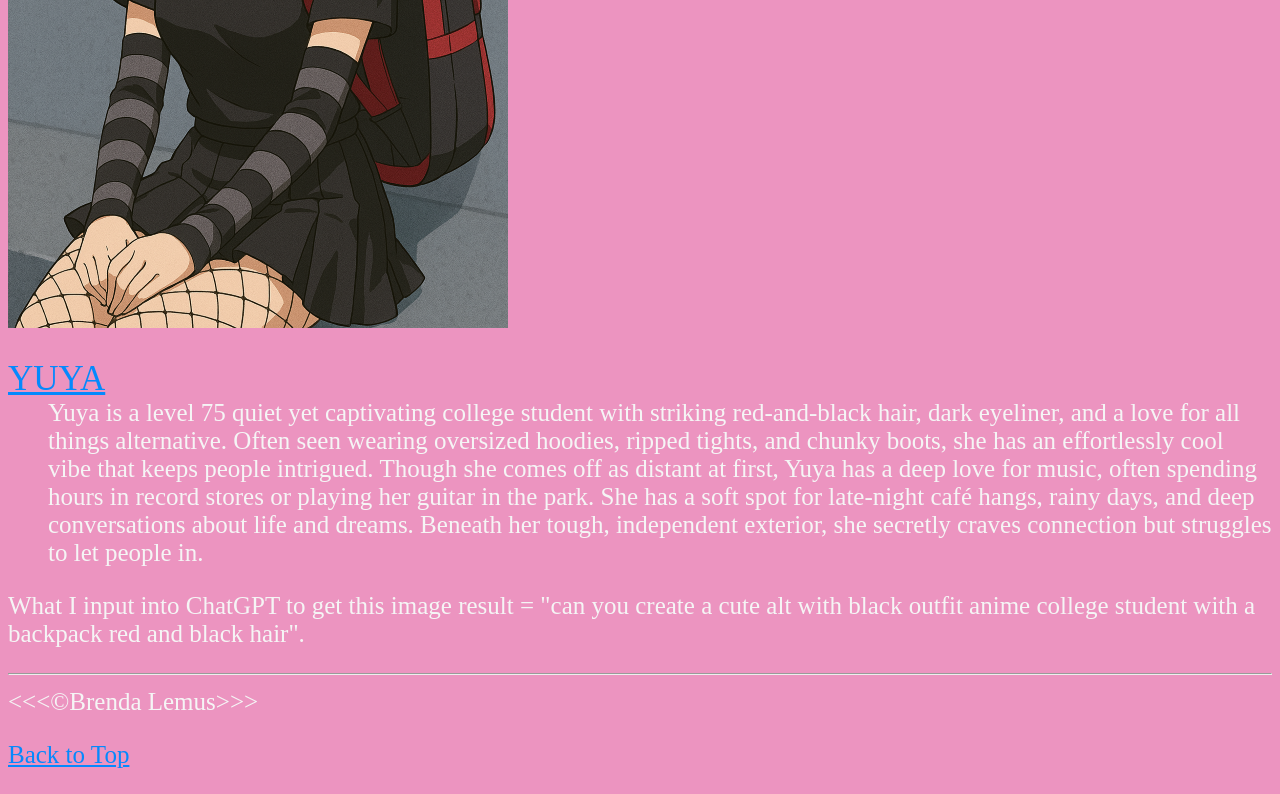
==== commit 29248fd7: "w3 attendance done" ====
--- a/w3/index.html
+++ b/w3/index.html
@@ -1,437 +1,81 @@
 <!DOCTYPE html>
 <html lang="en">
-	<head>
-		<meta charset="UTF-8">
-		<meta name="viewport" content="width=device-width, initial-scale=1.0">
-		<meta name="author" content="Brenda Lemus">
-		<meta
-			name="description" 
-			content="Using chatGPT to create content for my cute pink interests!"		
-		>
-		<link rel="stylesheet" href="main.css" type="text/css">
-		<title>Brenda's Webpage</title>
-	</head>
-	<body>
-		<header>
-			<h1>Using chatGPT to create content for my cute pink interests!</h1>
-			<nav aria-label="primary-navigation">
-				<h2>Page Navigation</h2>
-				<ul>
-					<li>
-						<a href="#cutegames">Cute Games</a>
-					</li>
-					<li>
-						<a href="#cutemusic">Cute Music</a>
-					</li>
-					<li>
-						<a href="#cutefoods">Cute Food Snacks</a>
-					</li>
-					<li>
-						<a href="#cuteanimals">Cute Animals</a>
-					</li>
-					<li>
-						<a href="#cutemascots">Cute Mascots</a>
-					</li>
-				</ul>
-			</nav>
-			<nav aria-label="secondary-navigation">
-				<h2>Webpage Links</h2>
-				<ul>
-					<li>
-						<a href="index.html">Home Page</a>
-					</li>
-					<li>
-						<a href="about.html">Brenda's About Page</a>
-					</li>
-				</ul>
-			</nav>
-		</header>
+<head>
+    <meta charset="UTF-8">
+    <meta name="author" content="Brenda Lemus Lemus">
+    <meta name="description" content="This is the w3 attendance work!">
+    <meta name="viewport" content="width=device-width, initial-scale=1.0">
+    <link rel="stylesheet" href="style.css" type="text/css">
+    <link rel="icon" href="../img/sakura.png" type="image/x-icon">
+    <title>W3 Attendance</title>
+</head>
+<body>
+    <h1>⋆ ★Mini Dating Sim★ ⋆</h1>
+    <h3>--Pick your own Anime Girlfriend--</h3>
 
-		<hr>
+    <br>
 
-		<main>
-			<section id="cutegames">
-				<h2>Cute Games To Make Your Day Better!</h2>
-				<figure>
-					<img src="../img/pinkgamer.jpg" alt="Girl in pink gaming with controller">
-					<figcaption>Girl in pink gaming with controller!</figcaption>
-				</figure>
-				<dl>
-					<dt>Animal Crossing: New Horizons</dt>
-					<dd>
-						Build your island paradise, design cute homes, and befriend charming animal villagers. It’s all about decorating, fishing, and collecting, with seasonal events that keep things fresh.
-					</dd>
+    <p>
+        &nbsp;This Weeks Attendance Project / Pick your own Girlfriend! I didn't know how to incorperate so many different tags so I choose to make a choose your own girlfriend.
+        <br><br>&nbsp;Since we are using Ai for this I decided wwhat better way than to make a dating sim where you can actually talk to them if you follow the links attached to the girls!
+    </p>
+    
+    <hr>
 
-					<dt>Stardew Valley</dt>
-					<dd>
-						A cozy farming simulator where you grow crops, raise animals, and even fall in love! It combines gentle farm life with exploration and has an endearing art style.
-					</dd>
+    <nav>
+        <ul>
+            <li><a href="#Mika">Mika</a></li>
+            <li><a href="#Sayaka">Sayaka</a></li>
+            <li><a href="#Yuya">Yuya</a></li>
+        </ul>
+    </nav>
 
-					<dt>Calico</dt>
-					<dd>
-						In this whimsical game, you run a cat café on a magical island. Decorate the café, make treats, and befriend lots of cute animals. It’s full of charm, cozy vibes, and pastel colors.
-					</dd>
+    <hr>
 
-					<dt>My Time at Portia</dt>
-					<dd>
-						Similar to Stardew Valley but with a 3D world, you build and manage a workshop in a vibrant town. You can gather resources, craft, and build friendships with the locals.
-					</dd>
+    <section id="Mika">
+        <h2>⋆ ★ lvl 10 ★ ⋆</h2>
+        <img src="../img/lvl10_pinkhair.png" alt="pink haired girl lvl 10">
+        <dl>
+            <dt><a href="https://character.ai/character/jxVym7wr" target="_blank">MIKA</a></dt>
+            <dd> 
+                Mika is a level 10 bubbly and outgoing high school girl with vibrant pink hair styled in playful twin tails, always adorned with cute hair clips. She’s known for her cheerful personality, infectious laugh, and a love for all things sweet—especially strawberry parfaits. Despite her carefree attitude, Mika is surprisingly thoughtful, often leaving little notes of encouragement for her friends. She’s a member of the school’s fashion club, always rocking the latest trends with her own unique twist.
+            </dd>      
+        </dl>
+        <p> What I input into ChatGPT to get this image result = "can you show me a picture with a cute pink anime girl with school outfit with video game health stats in a corner".</p>
+    </section>
 
-					<dt>Spiritfarer</dt>
-					<dd>
-						A heartwarming game where you guide spirits to the afterlife on your boat. It’s about caring for friends, crafting, and exploring. The art style is beautiful, and the gameplay is slow-paced and thoughtful.
-					</dd>
+    <hr>
 
-					<dt>Unpacking</dt>
-					<dd>
-						A unique and calming puzzle game about unpacking boxes and arranging items in a new home. The game is gentle and oddly satisfying, with a story told entirely through objects.
-					</dd>
-				</dl>
-			</section>
-			
-			<hr>
+    <section id="Sayaka">
+        <h2>⋆ ★ lvl 25 ★ ⋆</h2>
+        <img src="../img/lvl25_blondehair.png" alt="blonde haired girl lvl 25">
+        <dl>
+            <dt><a href="https://character.ai/character/XNE3yk-g" target="_blank">SAYAKA</a></dt>
+            <dd>
+                Sayaka is a stylish and energetic level 25 college gyaru with long, wavy blonde hair and a playful smile that lights up any room. She’s always dressed in the latest fashion, rocking pastel nails, flashy accessories, and a touch of pink makeup. Sayaka is the life of the party, but beneath her bubbly and teasing nature, she has a surprisingly kind and supportive heart. She loves hanging out at cafés, taking selfies, and giving her friends makeovers, always making sure everyone around her feels confident. Despite her carefree attitude, she secretly worries about the future and finding someone who sees her for more than just her looks.
+            </dd>
+        </dl>   
+        <p> What I input into ChatGPT to get this image result = "can you make an image of an anime typical gyaru girl with blonde hair pink make up on her phone with video game stats in the corner".</p>
+    </section>
 
-			<section id="cutemusic">
-				<h2>Cute Music To Make Your Day Better!</h2>
-				<figure>
-					<img src="../img/pinkmusic.png" alt="girl in pink listening to music through headphones">
-					<figcaption>Girl in pink listening to music through headphones!</figcaption>
-				</figure>
-				<ol>
-					<li>
-					  <h3><strong>“Bubblegum” – Clairo</strong></h3>
-					  <p>A soft, sweet song with a bubbly vibe and dreamy lyrics, perfect for chill moments.</p>
-					</li>
-					<li>
-					  <h3><strong>“Say So” – Doja Cat</strong></h3>
-					  <p>Catchy and fun, with a playful disco feel, this song is light-hearted and great for dancing.</p>
-					</li>
-					<li>
-					  <h3><strong>“Dynamite” – BTS</strong></h3>
-					  <p>Full of feel-good energy, this upbeat anthem has bright, playful vibes and makes for an instant mood lift.</p>
-					</li>
-					<li>
-					  <h3><strong>“Candy” – Baekhyun</strong></h3>
-					  <p>Smooth and sweet, this song mixes R&B and pop with a charming playfulness that’s perfect for unwinding.</p>
-					</li>
-					<li>
-					  <h3><strong>“What Makes You Beautiful” – One Direction</strong></h3>
-					  <p>An iconic pop song with bright, uplifting vibes and a catchy chorus that’s hard to resist.</p>
-					</li>
-					<li>
-					  <h3><strong>“Ice Cream” – BLACKPINK & Selena Gomez</strong></h3>
-					  <p>Light and sweet, with a sugary beat and playful lyrics, this collab is cute and catchy.</p>
-					</li>
-					<li>
-					  <h3><strong>“Teenage Dream” – Katy Perry</strong></h3>
-					  <p>A classic with dreamy lyrics and a bright, fun feel that’s perfect for feel-good vibes.</p>
-					</li>
-					<li>
-					  <h3><strong>“Likey” – TWICE</strong></h3>
-					  <p>A cheerful, K-pop hit with an adorable melody, this song is high-energy, colorful, and perfect for a fun playlist.</p>
-					</li>
-					<li>
-					  <h3><strong>“Adore You” – Harry Styles</strong></h3>
-					  <p>Sweet and whimsical, this song’s playful beat and dreamy lyrics give it a lighthearted, romantic vibe.</p>
-					</li>
-					<li>
-					  <h3><strong>“Electric Love” – BØRNS</strong></h3>
-					  <p>Catchy and bright, with a sparkly vibe that feels fresh and uplifting.</p>
-					</li>
-					<li>
-					  <h3><strong>“Gimme What I Want” – Miley Cyrus</strong></h3>
-					  <p>Playful and edgy with an upbeat, bouncy sound, this song has a fun, sassy feel.</p>
-					</li>
-					<li>
-					  <h3><strong>“Bubble Pop!” – HyunA</strong></h3>
-					  <p>A vibrant K-pop track that’s bubbly, lively, and has a super-catchy chorus.</p>
-					</li>
-					<li>
-					  <h3><strong>“Sunflower” – Post Malone, Swae Lee</strong></h3>
-					  <p>Relaxed yet playful, this song has a bright beat and a feel-good sound that makes it endlessly listenable.</p>
-					</li>
-					<li>
-					  <h3><strong>“Boys” – Charli XCX</strong></h3>
-					  <p>With a playful beat and catchy lyrics, this song is lighthearted and perfect for a feel-good playlist.</p>
-					</li>
-					<li>
-					  <h3><strong>“Kiss Me More” – Doja Cat ft. SZA</strong></h3>
-					  <p>Dreamy and flirty, with a playful rhythm and fun, cheeky lyrics, this one’s great for a cute vibe.</p>
-					</li>
-				</ol>
-			</section>
+    <hr>
+    
+    <section id="Yuya">
+        <h2>⋆ ★ lvl 75 ★ ⋆</h2>
+        <img src="../img/altgirlfriend.png" alt="alt red and black haired girl">
+        <dl>
+            <dt><a href="https://character.ai/character/T-jkSbm6" target="_blank">YUYA</a></dt>
+            <dd>
+                Yuya is a level 75 quiet yet captivating college student with striking red-and-black hair, dark eyeliner, and a love for all things alternative. Often seen wearing oversized hoodies, ripped tights, and chunky boots, she has an effortlessly cool vibe that keeps people intrigued. Though she comes off as distant at first, Yuya has a deep love for music, often spending hours in record stores or playing her guitar in the park. She has a soft spot for late-night café hangs, rainy days, and deep conversations about life and dreams. Beneath her tough, independent exterior, she secretly craves connection but struggles to let people in.
+            </dd>
+        </dl>    
+        <p> What I input into ChatGPT to get this image result = "can you create a cute alt with black outfit anime college student with a backpack red and black hair".</p>
+    </section>
 
-			<hr>
+    <hr>
 
-			<section id="cutefoods">
-				<h2>Cute Foods To Make Your Day Better!</h2>
+    &lt;&lt;&lt;&copy;Brenda Lemus&gt;&gt;&gt;
+    <P><a href="#">Back to Top</a></P>
 
-
-				<table>
-					<tr>
-						<th>Snack</th>
-						<th>Make Time</th>
-						<th>Rating</th>
-					</tr>
-					<tr>
-						<td>Gummy Bears & Fruit Gummies</td>
-						<td> Ready-to-eat</td>
-						<td>4</td>
-					</tr>
-					<tr>
-						<td>Mini Macarons</td>
-						<td>30 mins (or store-bought)</td>
-						<td>5</td>
-					</tr>
-					<tr>
-						<td>Mini Donuts</td>
-						<td>15 mins (or store-bought)</td>
-						<td>5</td>
-					</tr>
-					<tr>
-						<td>Pocky Sticks</td>
-						<td>Ready-to-eat</td>
-						<td>4</td>
-					</tr>
-					<tr>
-						<td>Animal Crackers</td>
-						<td>Ready-to-eat</td>
-						<td>3</td>
-					</tr>
-					<tr>
-						<td>Mini Rice Krispie Treats</td>
-						<td>10 mins</td>
-						<td>4</td>
-					</tr>
-					<tr>
-						<td>Chocolate-Covered Almonds or Pretzels</td>
-						<td>5 mins</td>
-						<td>4</td>
-					</tr>
-					<tr>
-						<td>Fruit Kabobs</td>
-						<td>5 mins</td>
-						<td>4</td>
-					</tr>
-					<tr>
-						<td>Mini Meringues</td>
-						<td>60 mins</td>
-						<td>5</td>
-					</tr>
-					<tr>
-						<td>Yogurt-Covered Raisins</td>
-						<td>Ready-to-eat</td>
-						<td>3</td>
-					</tr>
-					<tr>
-						<td>Mini Cheesecake Bites</td>
-						<td>30 mins</td>
-						<td>5</td>
-					</tr>
-					<tr>
-						<td>Honey Sticks</td>
-						<td>Ready-to-eat</td>
-						<td>3</td>
-					</tr>
-					<tr>
-						<td>Mini Marshmallows</td>
-						<td>Ready-to-eat</td>
-						<td>4</td>
-					</tr>
-					<tr>
-						<td>Edible Cookie Dough Bites</td>
-						<td>10 mins</td>
-						<td>5</td>
-					</tr>
-					<tr>
-						<td>Fruit Roll-Ups or Fruit Leather</td>
-						<td>Ready-to-eat</td>
-						<td>3</td>
-					</tr>
-					<tr>
-						<td>Jelly Beans</td>
-						<td>Ready-to-eat</td>
-						<td>4</td>
-					</tr>
-					<tr>
-						<td>Mochi Bites</td>
-						<td>Ready-to-eat</td>
-						<td>5</td>
-					</tr>
-					<tr>
-						<td>Mini Cupcakes</td>
-						<td>20 mins (or store-bought)</td>
-						<td>5</td>
-					</tr>
-					<tr>
-						<td>Popcorn with Candy Mix-ins</td>
-						<td>5 mins</td>
-						<td>4</td>
-					</tr>
-					<tr>
-						<td>Chocolate-Covered Marshmallows</td>
-						<td>5 mins</td>
-						<td>5</td>
-					</tr>
-				</table>
-			</section>
-
-			<hr>
-
-			<article id="cuteanimals">
-				<h3>The Cutest Animals to Brighten Your Day</h3>
-				<p>From tiny forest dwellers to larger, gentle giants, cute animals come in all shapes and sizes. Here’s a list of some of the world’s most adorable creatures that have captured our hearts!</p>
-			  
-				<h4>1. Red Panda</h4>
-				<p><strong>Description:</strong> Native to the forests of the Himalayas, red pandas are known for their reddish-brown fur, bushy tails, and playful nature. They spend their days munching on bamboo and napping in treetops.</p>
-				<p><strong>Why They’re Cute:</strong> Red pandas have round, curious eyes and an expressive face that looks permanently friendly. Their clumsy, playful behavior makes them even more lovable.</p>
-			  
-				<h4>2. Fennec Fox</h4>
-				<p><strong>Description:</strong> This tiny fox is native to the Sahara Desert, and it’s instantly recognizable by its huge ears, which help it stay cool in the desert heat.</p>
-				<p><strong>Why They’re Cute:</strong> With oversized ears and a small body, fennec foxes have a toy-like appearance. Their soft, sandy-colored fur and shy nature add to their charm.</p>
-			  
-				<h4>3. Hedgehog</h4>
-				<p><strong>Description:</strong> Hedgehogs are small, spiky mammals that curl into a ball when they feel threatened. Their spines aren’t sharp, so they’re perfectly safe to hold.</p>
-				<p><strong>Why They’re Cute:</strong> Their little faces peeking out from behind their spiky coats are absolutely adorable. When they curl up, they resemble tiny prickly balls that fit perfectly in your hand.</p>
-			  
-				<h4>4. Koala</h4>
-				<p><strong>Description:</strong> These tree-dwelling marsupials are found in Australia and spend most of their time sleeping in eucalyptus trees, their primary food source.</p>
-				<p><strong>Why They’re Cute:</strong> Koalas have fluffy, rounded ears and a sleepy expression that makes them look perpetually cozy. Their slow movements and cuddly appearance make them irresistible.</p>
-			  
-				<h4>5. Quokka</h4>
-				<p><strong>Description:</strong> Known as the “world’s happiest animal,” quokkas are small marsupials native to Australia. They are often seen posing for selfies with visitors.</p>
-				<p><strong>Why They’re Cute:</strong> Their big smiles and friendly behavior make quokkas look joyful and curious. They have little, round faces that make them appear as though they’re always grinning.</p>
-			  
-				<h4>6. Sea Otter</h4>
-				<p><strong>Description:</strong> Sea otters are playful marine mammals found along the Pacific coasts. They’re known for floating on their backs and cracking shellfish open with rocks.</p>
-				<p><strong>Why They’re Cute:</strong> Sea otters often hold hands while they sleep to keep from drifting away, which is absolutely heartwarming. They have round faces, soft fur, and big eyes that give them a permanently playful look.</p>
-			  
-				<h4>7. Sloth</h4>
-				<p><strong>Description:</strong> Sloths are slow-moving mammals found in Central and South American rainforests. They’re known for their leisurely lifestyle and upside-down hanging habits.</p>
-				<p><strong>Why They’re Cute:</strong> Their sleepy eyes, gentle movements, and relaxed attitude make them look almost zen-like. Sloths look like they’re always smiling, which makes them instantly charming.</p>
-			  
-				<h4>8. Bunny</h4>
-				<p><strong>Description:</strong> With floppy ears and a hopping gait, bunnies are popular pets and wild animals found worldwide. They come in a variety of colors and sizes.</p>
-				<p><strong>Why They’re Cute:</strong> Their soft fur, twitchy noses, and adorable hop make them one of the cutest animals. Bunnies have a wide-eyed innocence that makes them look curious and sweet.</p>
-			  
-				<h4>9. Penguin</h4>
-				<p><strong>Description:</strong> These flightless birds are native to the Southern Hemisphere, primarily in Antarctica. They’re known for their tuxedo-like appearance and waddling walk.</p>
-				<p><strong>Why They’re Cute:</strong> Penguins’ upright posture, flipper-like wings, and awkward, waddling gait make them irresistibly charming. Baby penguins, in particular, are covered in fluffy down, which adds to their cuteness.</p>
-			  
-				<h4>10. Pygmy Goat</h4>
-				<p><strong>Description:</strong> Small and social, pygmy goats are often kept as pets or used for agricultural purposes. They are playful and enjoy hopping around.</p>
-				<p><strong>Why They’re Cute:</strong> With their small size, tiny horns, and bouncy personalities, pygmy goats look like animated plush toys. Their curious expressions and playful nature make them endlessly entertaining.</p>
-			  
-				<h4>11. Axolotl</h4>
-				<p><strong>Description:</strong> Native to Mexico, axolotls are unique, water-dwelling creatures with external gills and a permanent “smile.” They are also capable of regenerating limbs.</p>
-				<p><strong>Why They’re Cute:</strong> Axolotls’ little smile and frilly gills make them look like they’re straight out of a cartoon. Their calm nature and wide eyes make them endearing and mystical.</p>
-			  
-				<h4>12. Pomeranian</h4>
-				<p><strong>Description:</strong> Pomeranians are small, fluffy dogs known for their energetic personality and cloud-like fur. They’re popular as companion dogs.</p>
-				<p><strong>Why They’re Cute:</strong> Pomeranians have big, expressive eyes and tiny faces peeking out from fluffy fur, giving them a teddy bear appearance.</p>
-			  
-				<h4>13. Kittens</h4>
-				<p><strong>Description:</strong> Kittens, baby cats, are found worldwide as pets and in the wild. They’re playful, curious, and tiny versions of their adult counterparts.</p>
-				<p><strong>Why They’re Cute:</strong> With soft fur, big eyes, and playful personalities, kittens are bundles of energy and curiosity. Their tiny paws and purring add to their charm.</p>
-			  
-				<p>These adorable animals, each with its unique features, are a joy to watch and learn about. Whether it's their fluffy fur, big eyes, or playful nature, they remind us of the joy and beauty in nature.</p>
-			  </article>
-
-			  <hr>
-
-			  <section id="cutemascots">
-				<h2>These Are The Cutest Mascots</h2>
-				<ul>
-					<li>
-						Sanrio’s Hello Kitty – 
-						<br>
-						As one of the most iconic and cute mascots, Hello Kitty represents both the Sanrio brand and has been adopted by various events and products worldwide.
-					</li>
-					<li>
-						University of Georgia’s Uga – 
-						<br>
-						The English bulldog mascot of UGA, known for his adorable wrinkly face and loyal presence at sports games.
-					</li>
-					<li>
-						Oregon Duck (Puddles) – 
-						<br>
-						University of Oregon’s playful duck mascot, with a cartoonish appearance and humorous antics.
-					</li>
-					<li>
-						University of Texas’ Bevo – 
-						<br>
-						A lovable Texas Longhorn steer who’s an iconic, friendly face at football games.
-					</li>
-					<li>
-						Philadelphia Flyers’ Gritty – 
-						<br>
-						Initially polarizing, Gritty has won fans over with his hilarious and quirky personality.
-					</li>
-					<li>
-						Boston Celtics’ Lucky the Leprechaun – 
-						<br>
-						With a mischievous smile and acrobatic moves, he’s the embodiment of team spirit and cuteness.
-					</li>
-					<li>
-						Pillsbury Doughboy (Poppin’ Fresh) – 
-						<br>
-						The giggly little doughboy has been an endearing mascot in kitchens for decades.
-					</li>
-					<li>
-						University of Wisconsin’s Bucky Badger – 
-						<br>
-						His cartoonish grin and big personality make him a beloved figure at Wisconsin games.
-					</li>
-					<li>
-						Smokey the Dog – 
-						<br>
-						The University of Tennessee’s bluetick coonhound mascot who’s equal parts friendly and fierce.
-					</li>
-					<li>
-						Chick-fil-A’s Cows – 
-						<br>
-						With their cute yet clever “Eat Mor Chikin” signs, these cows have become iconic brand mascots.
-					</li>
-					<li>
-						Geico Gecko – 
-						<br>
-						This charming, wisecracking gecko with an Australian accent has made insurance ads endearing.
-					</li>
-					<li>
-						Mario (Nintendo) – 
-						<br>
-						While not a traditional mascot, Mario represents Nintendo and is instantly recognizable with his friendly demeanor and bright colors.
-					</li>
-					<li>
-						Tony the Tiger – 
-						<br>
-						Representing Kellogg’s Frosted Flakes, Tony’s encouraging smile and catchphrase, "They’re grrreat!" make him an upbeat mascot loved by kids and adults alike.
-					</li>
-					<li>
-						Michelin Man (Bibendum) – 
-						<br>
-						This round, tire-based mascot has a quirky charm and is one of the oldest brand mascots still in use.
-					</li>
-					<li>
-						Smokey Bear – 
-						<br>
-						The wildlife prevention bear with his “Only You Can Prevent Wildfires” message has a friendly and wise personality.
-					</li>
-				  </ul>
-			  </section>
-		</main>
-
-		<hr>
-
-		<footer>
-			<p>
-				&lt;&lt;&lt;&copy;
-				<a href="about.html" target="_blank">Brenda Lemus</a>
-				&gt;&gt;&gt;
-			</p>
-			<p>
-				<a href="#">Back To Top!</a>
-			</p>
-		</footer>
-    </body>
-</html>
+</body>
+</html>
--- a/w3/style.css
+++ b/w3/style.css
@@ -0,0 +1,25 @@
+html {
+    font-size: 25px;
+}
+
+body {
+    background-color: rgb(236, 148, 192);
+
+    color: whitesmoke;
+}
+
+dt {
+    font-size: 35px;
+}
+
+a { 
+    color: rgb(5, 137, 253)
+    ;
+}
+a:visited { 
+    color: rgb(123, 41, 126);
+}
+
+a:hover, a:active {
+    color: #8d2d2d;
+}
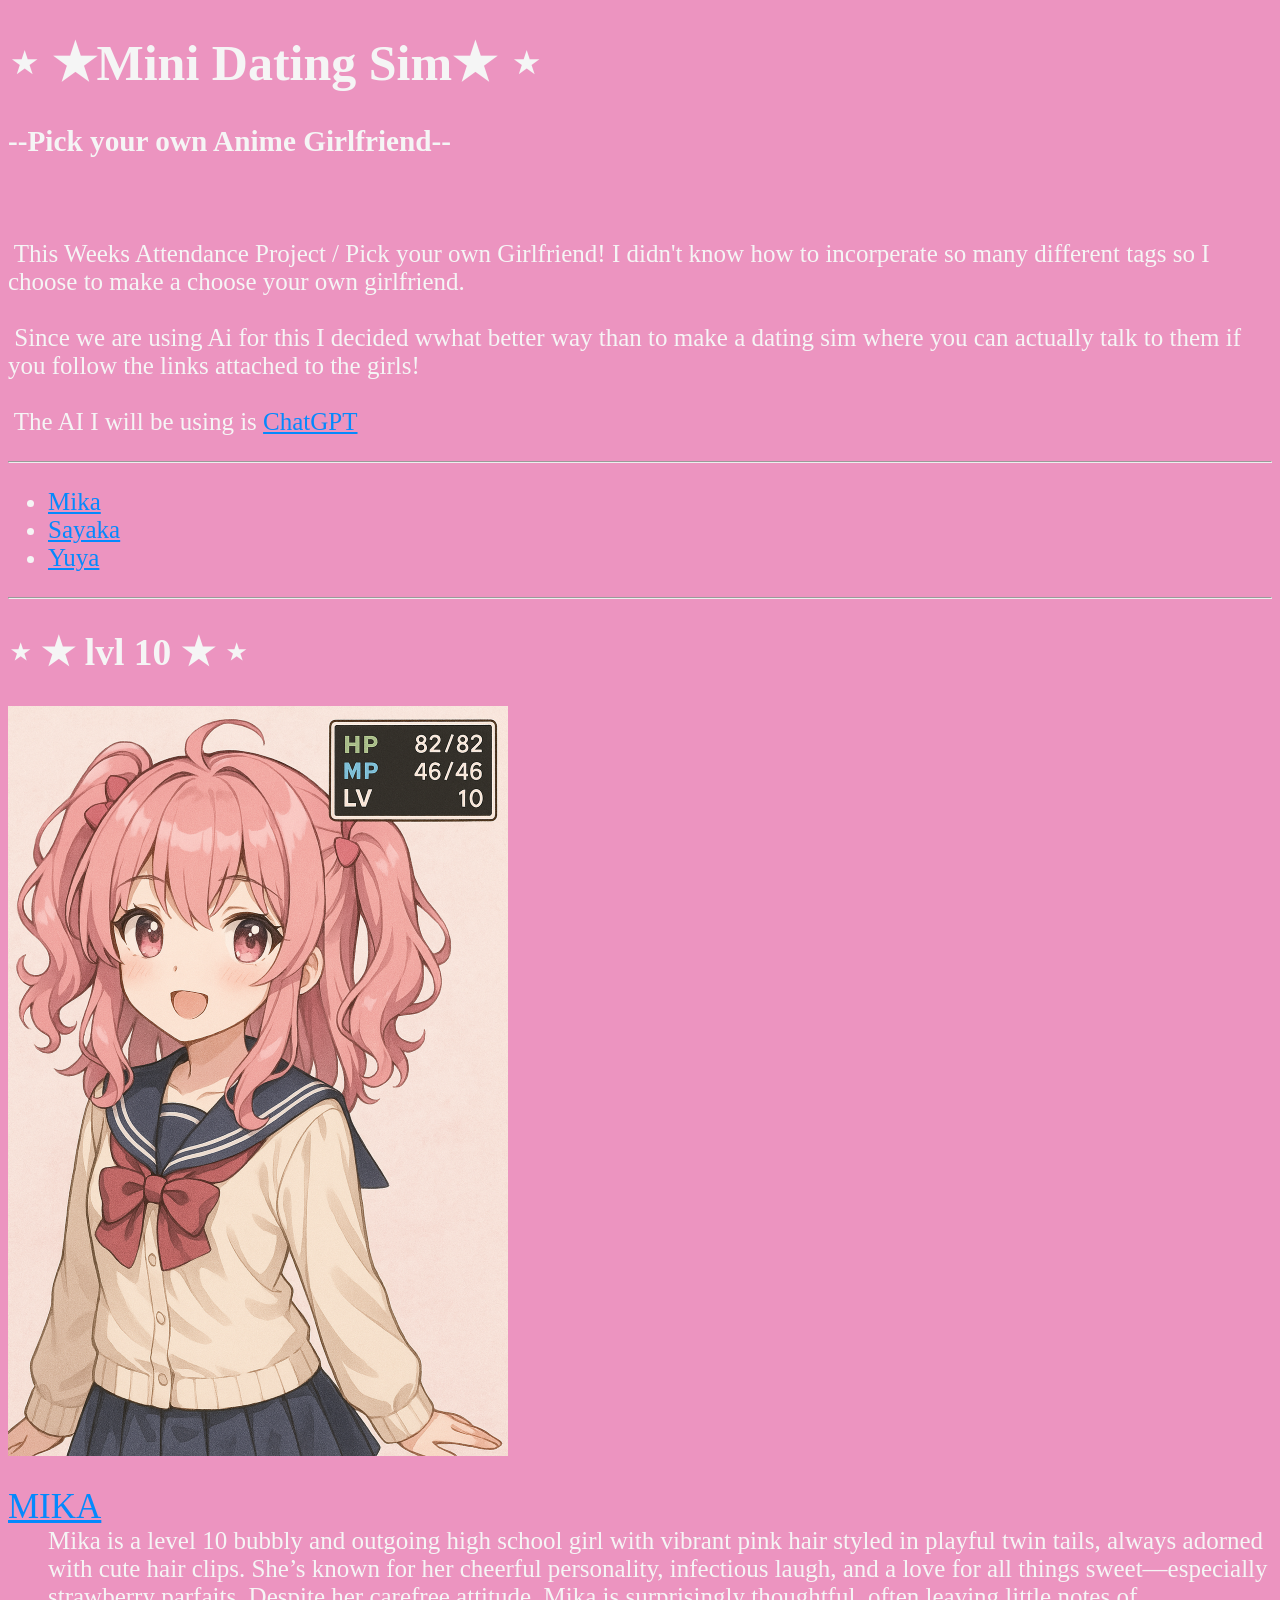
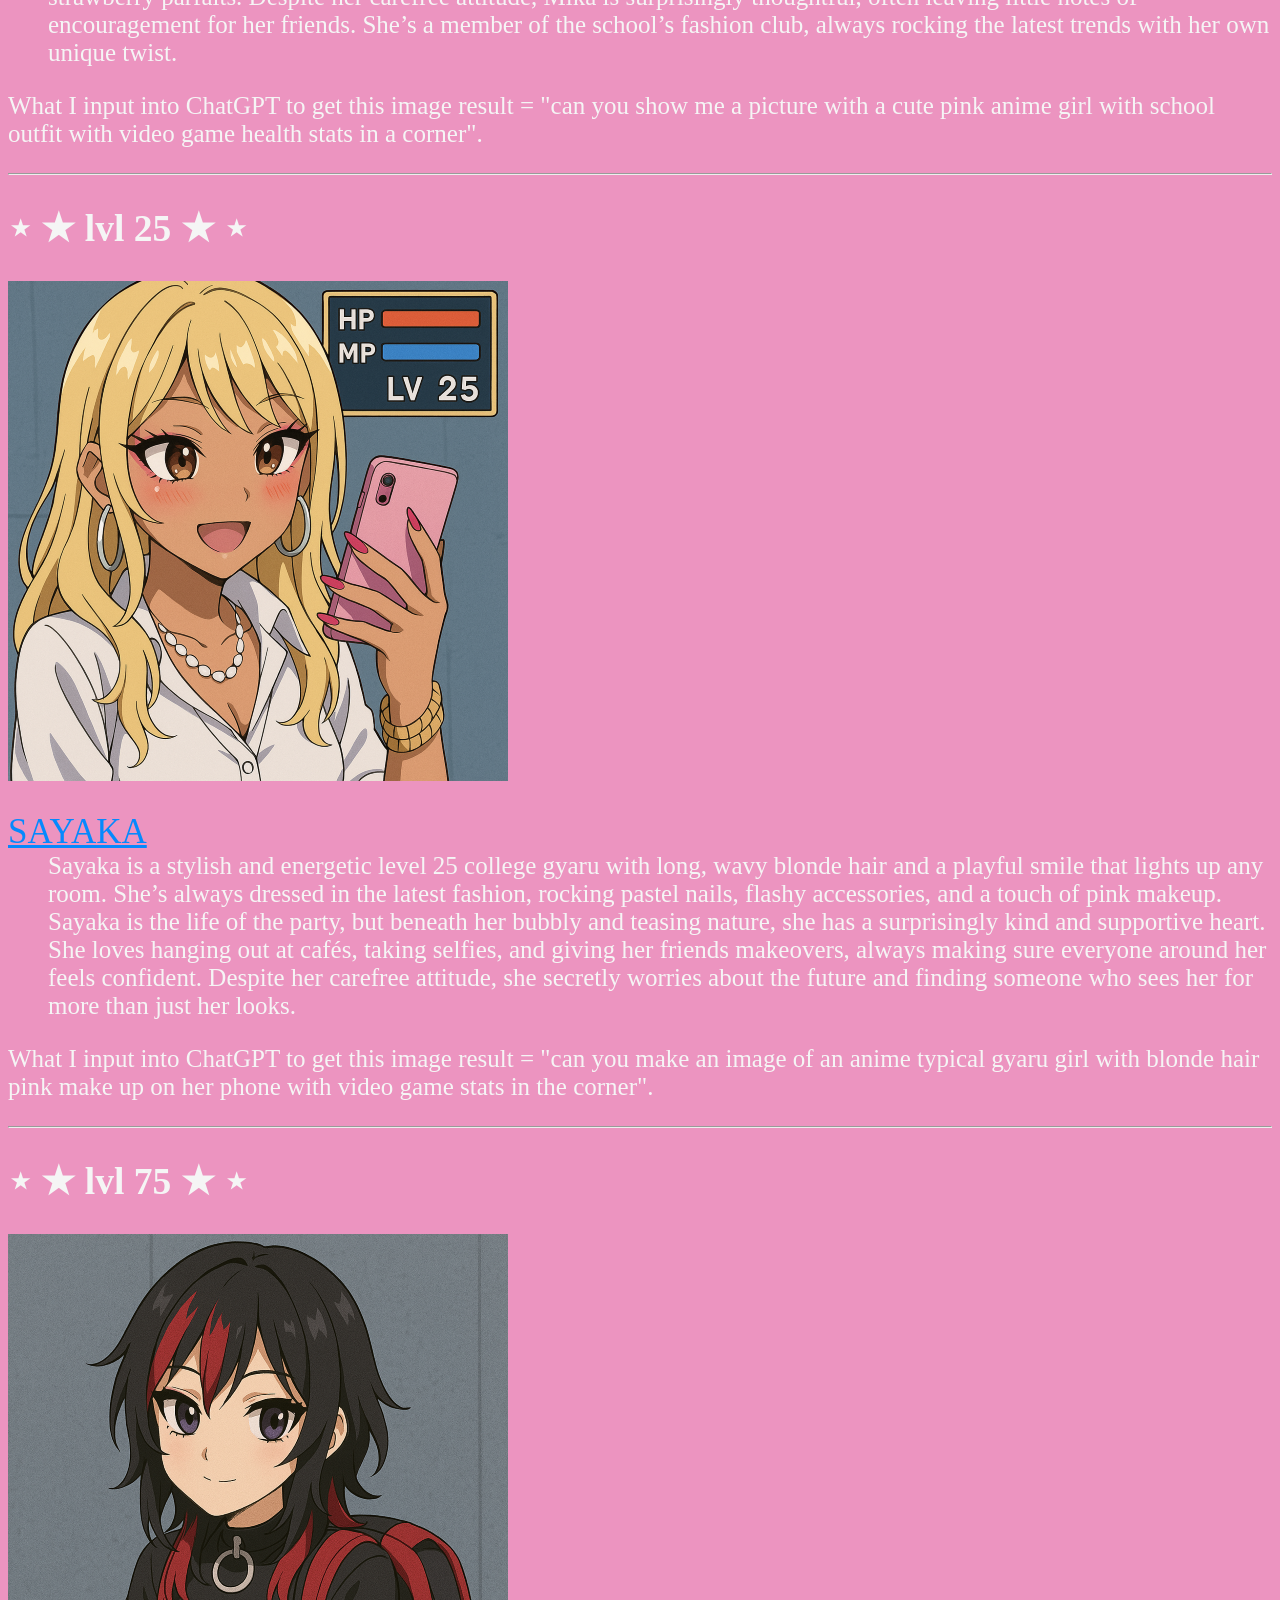
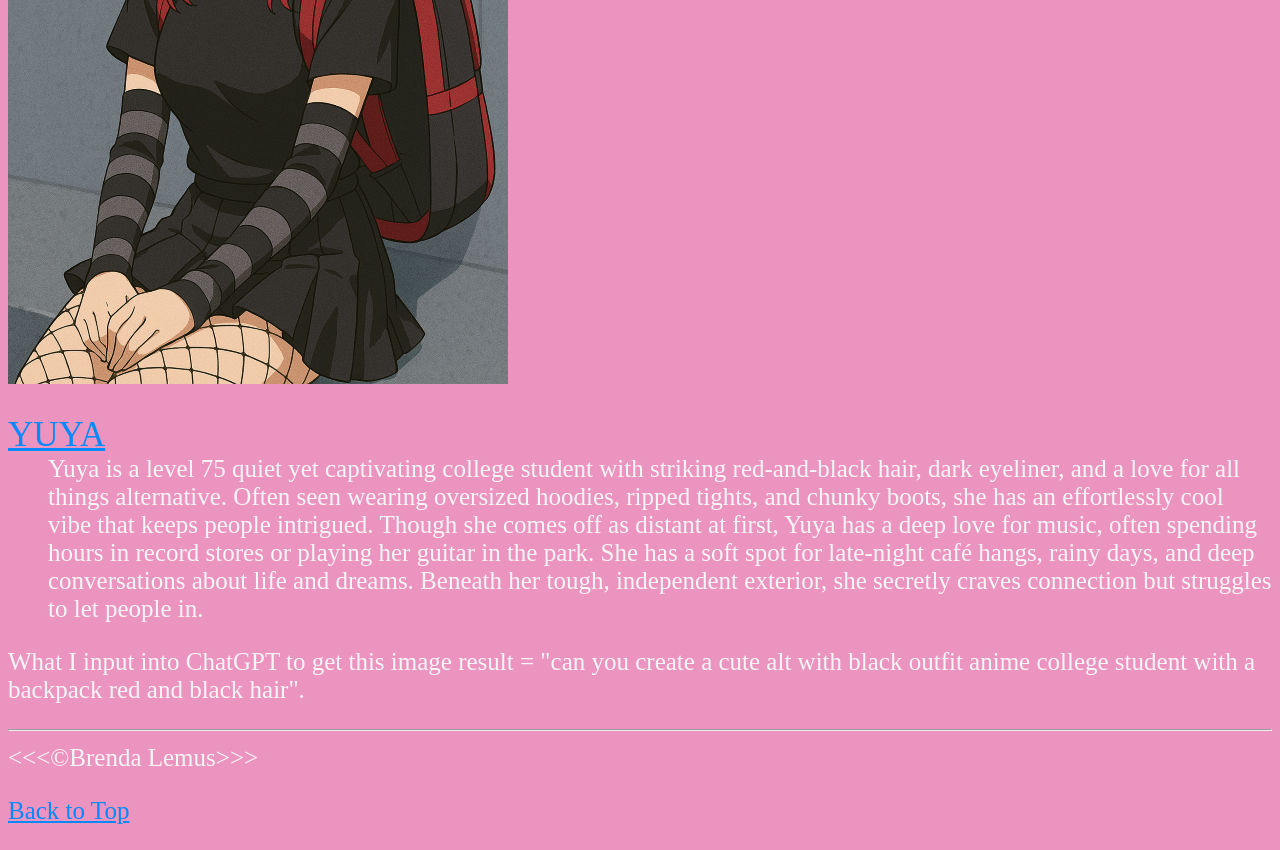
==== commit b865a7e3: "adding AI credits" ====
--- a/w3/index.html
+++ b/w3/index.html
@@ -18,6 +18,7 @@
     <p>
         &nbsp;This Weeks Attendance Project / Pick your own Girlfriend! I didn't know how to incorperate so many different tags so I choose to make a choose your own girlfriend.
         <br><br>&nbsp;Since we are using Ai for this I decided wwhat better way than to make a dating sim where you can actually talk to them if you follow the links attached to the girls!
+        <br><br>&nbsp;The AI I will be using is <a href="https://chatgpt.com/" target="_blank">ChatGPT</a> 
     </p>
     
     <hr>
